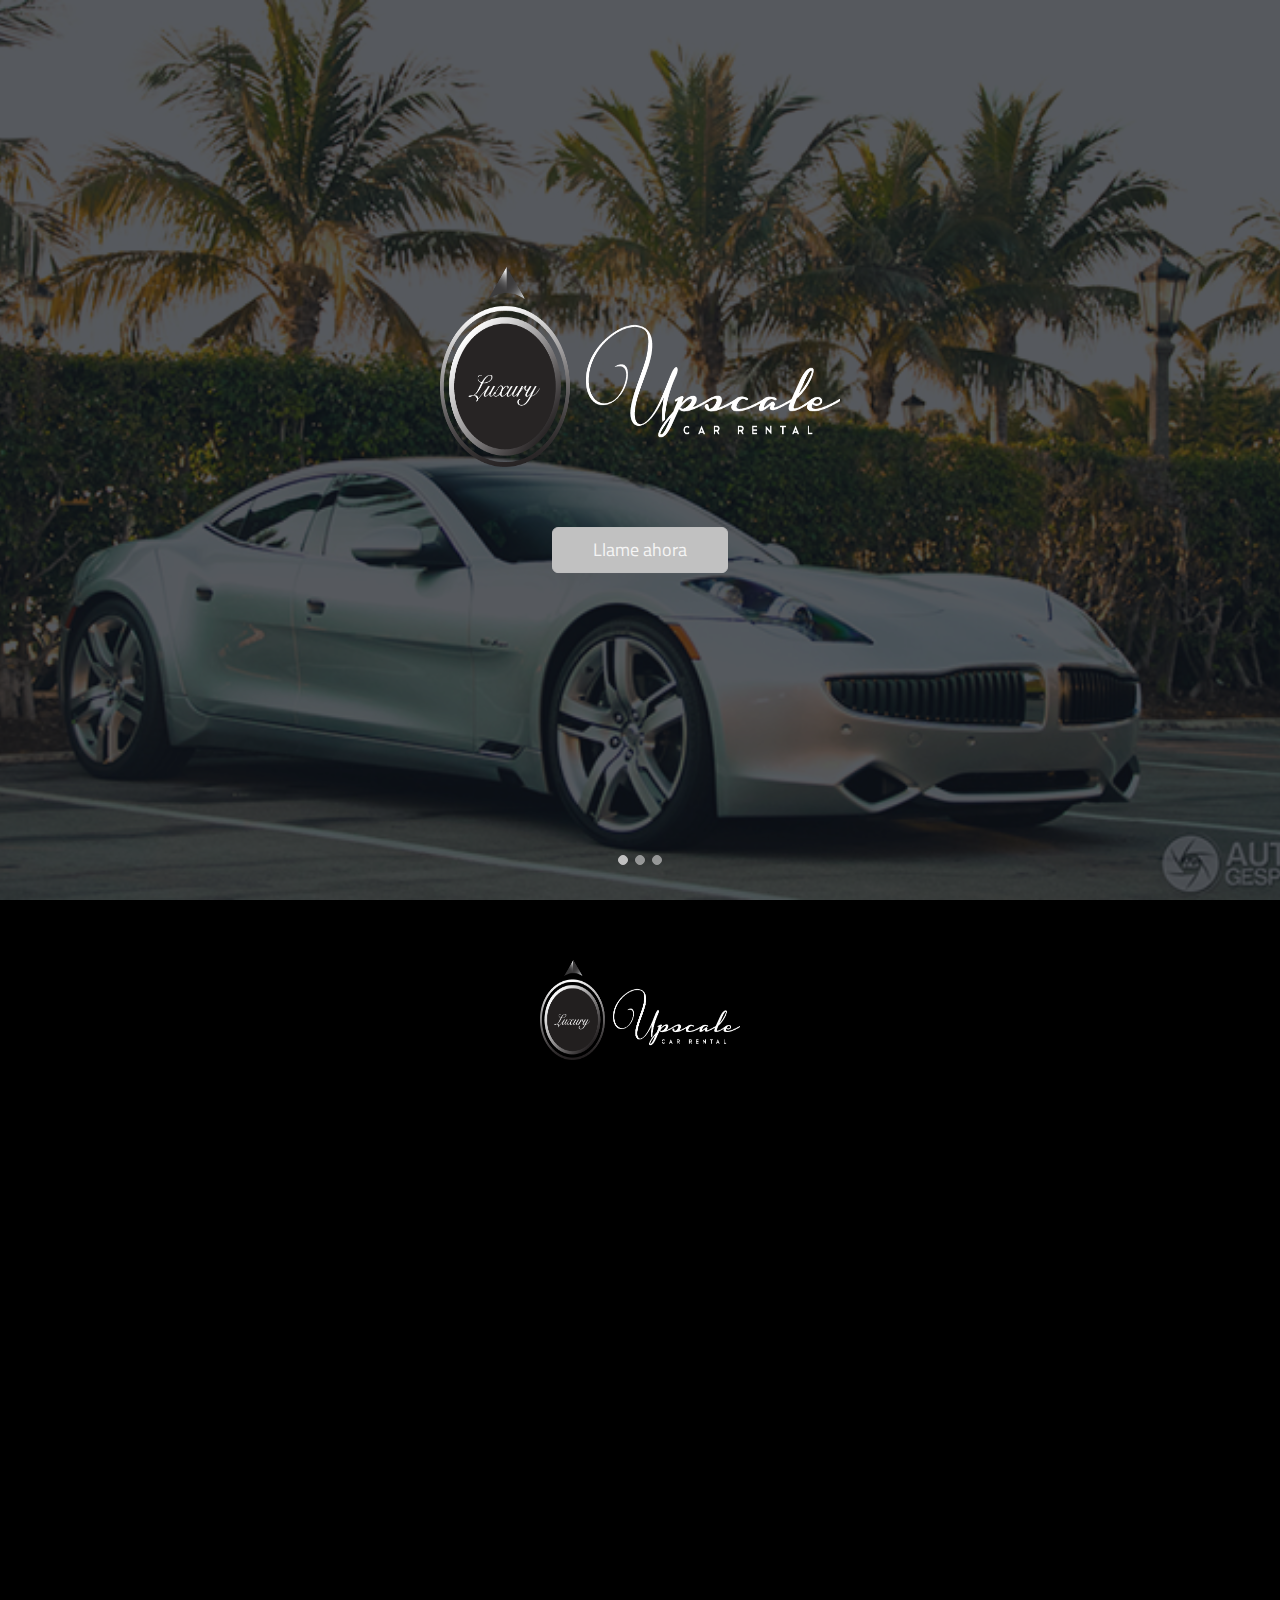
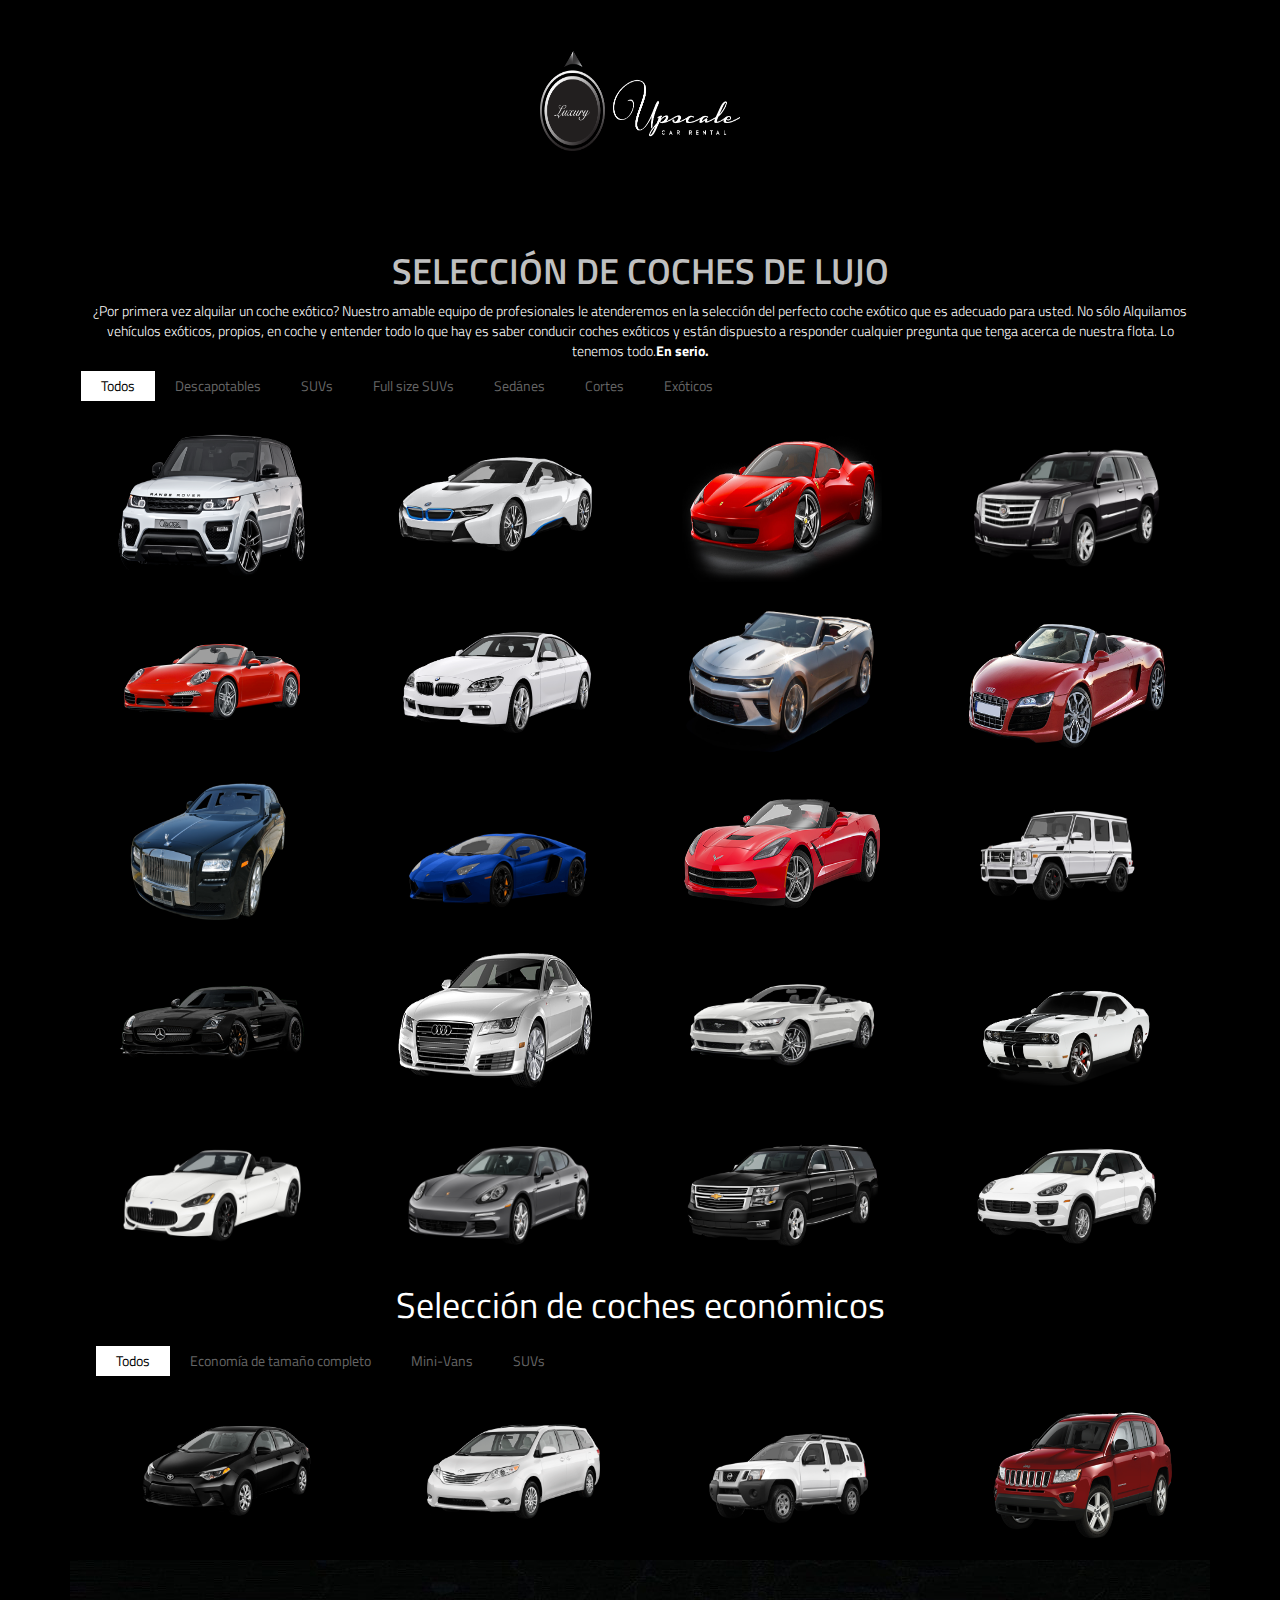
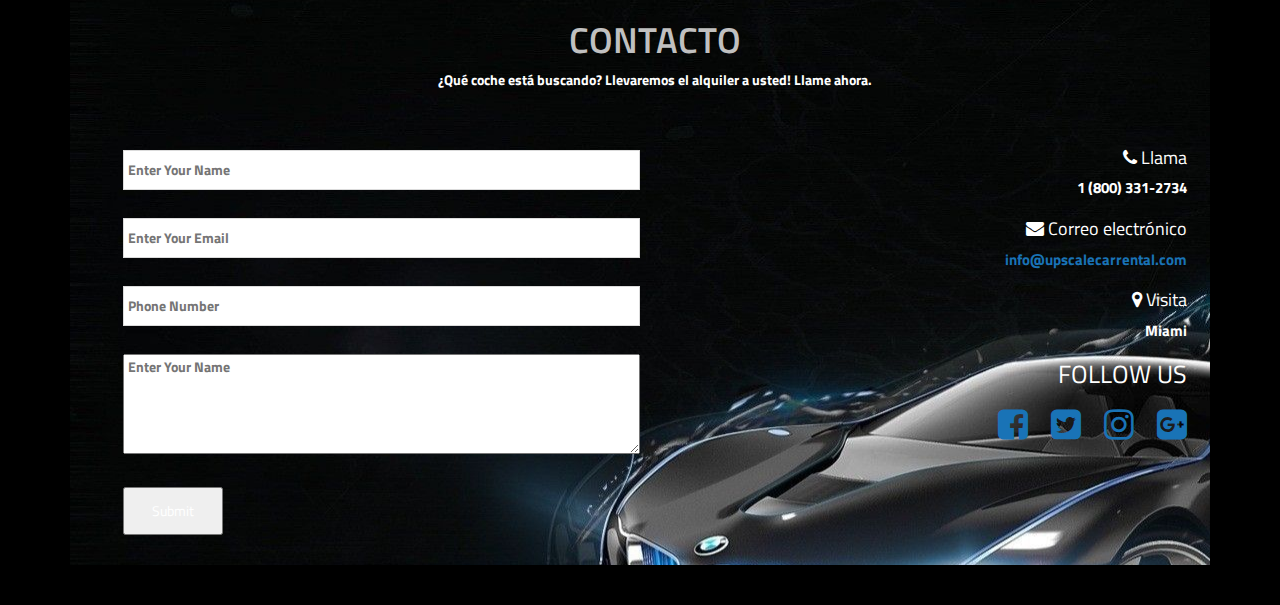
==== public/spanish.html @ 6867cf08 "push" ====
<!doctype html>
<html>
<head>
    <meta charset="utf-8">
    <meta http-equiv="X-UA-Compatible" content="IE=edge">
    <meta name="viewport" content="width=device-width, initial-scale=1">
    <title>Upscale Car Rental</title>

    <!--Google web fonts-->
    <link href='http://fonts.googleapis.com/css?family=Titillium+Web:400,300,300italic,400italic,600,700,600italic,200,200italic' rel='stylesheet' type='text/css'>    
    <link href='http://fonts.googleapis.com/css?family=Play:400,700' rel='stylesheet' type='text/css'>
    
    <!-- Bootstrap -->
    <link href="css/bootstrap.min.css" rel="stylesheet">

    <link rel="stylesheet" type="text/css" href="css/animate.css">

    <!-- font awesome-->
    <link href="http://maxcdn.bootstrapcdn.com/font-awesome/4.2.0/css/font-awesome.min.css" rel="stylesheet">
    <link rel="stylesheet" href="css/skillset.css">


    <link rel="stylesheet" type="text/css" href="css/owl.carousel.css"> 
    <link rel="stylesheet" type="text/css" href="css/owl.transitions.css">
    <link rel="stylesheet" type="text/css" href="css/owl.theme.css">

    <link rel="stylesheet" type="text/css" href="style.css">

    <!-- HTML5 shim and Respond.js for IE8 support of HTML5 elements and media queries -->
    <!-- WARNING: Respond.js doesn't work if you view the page via file:// -->
    <!--[if lt IE 9]>
      <script src="https://oss.maxcdn.com/html5shiv/3.7.2/html5shiv.min.js"></script>
      <script src="https://oss.maxcdn.com/respond/1.4.2/respond.min.js"></script>
    <![endif]-->
</head>

<body>
<!--preloader-->
    <div id="preloader">
      <div id="status">&nbsp;</div>
    </div> 

<header class="main_header">
  <div class="row">
    <div class="content"> <a class="logo" href="#"><img src="img/blk.jpg" width="100px" height="50px"></a>
      <div class="mobile-toggle"> <span></span> <span></span> <span></span></div>
      <nav>
        <ul class="main_menu">
          <li><a href=".hero">Home</a></li>
          <li><a href=".work_section">About</a></li>
          <li><a href=".blog_area">Carros Exóticos
 </a></li>
        <li><a href=".eco_area">Carros Económico</a></li>
          <li><a href=".contact_area">Contact</a></li>  

          <li><a href="index.html"><b><i>English</i></b></a></li>                    
        </ul>
      </nav>
    </div>
  </div>
  <!-- END row --> 
</header>

<div class="carousel fade-carousel slide" data-ride="carousel" data-interval="2000" id="bs-carousel">
  <!-- Overlay -->
  <div class="overlay"></div>

  <!-- Indicators -->
  <ol class="carousel-indicators">
    <li data-target="#bs-carousel" data-slide-to="0" class="active"></li>
    <li data-target="#bs-carousel" data-slide-to="1"></li>
    <li data-target="#bs-carousel" data-slide-to="2"></li>
  </ol>
  
  <!-- Wrapper for slides -->
  <div class="carousel-inner">
    <div class="item slides active">
      <div class="slide-1"></div>
      <div class="hero">
        <hgroup>
            <h1><img src="img/logo.png"height="200px" width="400px" alt=""> </h1>        
            <h3></h3>
        </hgroup>
        <div class="blog_area"><a href="tel:18003312734" class="scrollupto"><button class="btn btn-hero btn-lg" role="button">Llame ahora</button></a></div>
      </div>
    </div>
    <div class="item slides">
      <div class="slide-2"></div>
      <div class="hero">        
        <hgroup>
            <h1><img src="img/logo.png"height="200px" width="400px" alt=""></h1>
        </hgroup>       
        <button class="btn btn-hero btn-lg"  href="tel:18003312734"role="button">Llame ahora</button>
      </div>
    </div>
    <div class="item slides">
      <div class="slide-3"></div>
      <div class="hero">        
        <hgroup>
            <h1><img src="img/logo.png"height="200px" width="400px" alt=""></h1>        
            <h3></h3>
        </hgroup>
        <button class="btn btn-hero btn-lg" href="tel:18003312734"role="button">Llame ahora</button>
      </div>
    </div>
  </div> 
</div>
<div class="work_area">
  <div class="container">
    <div class="row">  
      <div class="work_section">
        <center><img src="img/logo.png" height="100px" width="200px" alt=""></center>
        <h1 class="wow bounceInLeft">Acerca de <span>Upscale Car Rental</span></h1>
          <div class="col-md-12 wow bounceInRight animated">
            <div class="bs-example">
              <ul class="nav nav-tabs">
                  <li class="active"><a data-toggle="tab" href="#sectionA"><i class="fa fa-car"></i></a></li>
                  <li><a data-toggle="tab" href="#sectionB"><i class="fa fa-money"></i></a></li>
              </ul>
              <div class="tab-content">
                  <div id="sectionA" class="tab-pane fade in active">
                      <h4><b>Upscale Car Rental es el destino de lujo y calidad.</h4></b><b> <p>Experiencia de las más impresionantes experiencias de conducción en Miami Beach, Fort Lauderdale & The Keys.
 <br><br>Estos son solo algunos de los coches exclusivos de último modelo de sueño que tenemos en nuestra flota, a la espera de que tome una vuelta. ¿Quieres impresionar a tus contactos de negocios con su exquisito gusto en los coches? O, tal vez tienes una boda u otro evento formal que le gustaría hacer una declaración al llegar. Llegan con prestigio. Se trata también de diversión para dar al cónyuge que tiene todo un aniversario inolvidable o birthdsay presentes. Todo lo que desee, tenemos la experiencia y el coche.
 <br><br>¿Si está buscando un alquiler de coches de lujo en Miami, Fort Lauderdale o incluso The Keys? Nos hay lugares así donde se puede alquilar un coche deportivo exótico o un vehículo de lujo.
 </p></b>
                  </div>
                  <div id="sectionB" class="tab-pane fade">
                      <h4><b>¿No tiene ganas de conducir a recoger tu alquiler de coches exóticos? No hay problema. Con mucho gusto entregamos el coche para usted!
 </b></h4>
                      <b><p>Como líderes en alquiler asequible exóticas del sur de Florida, nos enorgullecemos en el cuidado de nuestros clientes y brindando la mejor calidad exóticas Alquiler de coches y servicio que puedas imaginar. Con una impresionante flota de alquiler exótico Glamour, ofrecemos los precios más bajos garantizados en diario Alquiler de autos exóticos en el sur de la Florida
 </p>
                      <p>¿Por primera vez alquilar un coche exótico? Nuestro amable equipo de profesionales le atenderemos en la selección del perfecto coche exótico que es adecuado para usted. No sólo Alquilamos vehículos exóticos, propia, coche y entender todo lo que hay es saber conducir coches exóticos y están dispuesto a responder cualquier pregunta que tenga acerca de nuestra flota
 .<br><br>Para mantener nuestros precios como más bajo que cualquier otra agencia de coches de alquiler exóticos en Miami, no tenemos una sala de exposición o mucho mostrando nuestra flota. Más bien, que operan fuera de nuestra oficina corporativa de Miami Beach y guarde nuestros vehículos en varios lugares garaged en toda la zona. Este modo de funcionamiento nos permite reducir nuestros gastos operativos y así transmitir los ahorros a usted, el cliente.
 </p></b>
                  </div>
                  
                                                                  
              </div>
            </div>
          </div>
      </div>
    </div>  
  </div>    
</div><!-- work area end   -->
<div class="getit_area">
  <div class="container">
    <div class="row">
      <div class="getit_section">
        <h1><img src="img/logo.png" height="100px" width="200px" alt=""></h1>
      </div>  
    </div>
  </div>
</div><!--  getit area end -->
<!--<div class="skill_area">
  <div class="service_area">
  <div class="container">
    <div class="row">

      <div class="skill_section">
         <h2 class="wow bounceInLeft animated">Public <span>Relations</span></h2>
              

              <main>
              <h3 id="skills wow bounceInRight animated">What the media says about your brand or cause can make all the difference in behavior change. Through media advocacy, publicity and promotion, we champion progressive ideas and influence the national dialogue.</h3>

  <div class="container">

    <div class="row">
      <div class="service_section wow bounceInLeft animated">
          <div class="col-md-3">
            <div class="single_service">        
              <div class="ico"><i class="fa fa-mobile"></i></div>
              <h2>Media Relations</h2>
              <p>Storytelling, targeted messaging and placement, opposition management, crisis communications, and media scan and analysis.</p>
            </div>
          </div>

          <div class="col-md-3">
            <div class="single_service">        
              <div class="ico"><i class="fa fa-code"></i></div>          
              <h2>Media Training</h2>
              <p>Preparedness, message training and on-camera coaching</p>
            </div>
          </div>

          <div class="col-md-3">
            <div class="single_service">        
              <div class="ico"><i class="fa fa-paint-brush"></i></div>         
              <h2>Social Media</h2>
              <p>Influencer, surrogate and stakeholder engagement</p>
            </div>
          </div>

          <div class="col-md-3">
            <div class="single_service">        
              <div class="ico"><i class="fa fa-heart-o"></i></div>        
              <h2>Measurement</h2>
              <p>Social media analytics, earned media evaluation</p>
            </div>
          </div>

      </div>
    </div>
  </div>
</div>
</div>
</div>-->
</div><!-- service area end   -->





      



<div class="blog_area">
  <div class="container">
      <div class="portfolio_section">
          <div class="col-md-12 portfolio_top">
              <h1>Selección de coches de lujo
 </h1>
              <p>¿Por primera vez alquilar un coche exótico? Nuestro amable equipo de profesionales le atenderemos en la selección del perfecto coche exótico que es adecuado para usted. No sólo Alquilamos vehículos exóticos, propios, en coche y entender todo lo que hay es saber conducir coches exóticos y están dispuesto a responder cualquier pregunta que tenga acerca de nuestra flota. Lo tenemos todo.<b>En serio.
 </b></p>
          </div>  
      </div>

    <ul id="filters" class="clearfix">
      <li><span class="filter active" data-filter="conv suv fssuv sedan coupe ex">Todos</span></li>
      <li><span class="filter" data-filter="conv">Descapotables</span></li>
      <li><span class="filter" data-filter="suv">SUVs</span></li>
      <li><span class="filter" data-filter="fssuv">Full size SUVs</span></li>
      <li><span class="filter" data-filter="sedan">Sedánes
 </span></li>
      <li><span class="filter" data-filter="coupe">Cortes
 </span></li>

      <li><span class="filter" data-filter="ex">Exóticos
 </span></li>
    </ul>

    <div id="portfoliolist">
      
      <div class="portfolio suv" data-cat="suv">
        <div class="portfolio-wrapper">       
          <img src="img/rr.png" height="150px" width="200px" alt="" />
          <div class="label">
            <div class="label-text">
              <a class="text-title">Range Rover<br><br>$345/día $2,070/semana</a>
            </div>
            <div class="label-bg"></div>
          </div>
        </div>
      </div>        


      <div class="portfolio coupe ex" data-cat="coupe ex">
        <div class="portfolio-wrapper">     
          <img src="img/i8.png" height="150px" width="200px" alt="" />
          <div class="label">
            <div class="label-text">
              <a class="text-title">BMW i8<br><br>$974/día $5,844/semana</a>
              <span class="text-category"></span>
            </div>
            <div class="label-bg"></div>
          </div>
        </div>
      </div> 
      <div class="portfolio ex" data-cat="ex">
        <div class="portfolio-wrapper">     
          <img src="img/ferr.png" height="150px" width="200px" alt="" />
          <div class="label">
            <div class="label-text">
              <a class="text-title"> Ferrarri Italia 458<br><br>$1,400/día $8,400/semana</a>
              <span class="text-category"></span>
            </div>
            <div class="label-bg"></div>
          </div>
        </div>
      </div>  
      <div class="portfolio fssuv" data-cat="fssuv">
        <div class="portfolio-wrapper">     
          <img src="img/esv.png" height="150px" width="200px" alt="" />
          <div class="label">
            <div class="label-text">
              <a class="text-title">Escalade ESV<br><br>$325/día $1,950/semana</a>
            </div>
            <div class="label-bg"></div>
          </div>
        </div>
      </div>    
      
      <div class="portfolio conv" data-cat="conv">
        <div class="portfolio-wrapper">           
          <img src="img/pc.png" height="150px" width="200px" alt="" />
          <div class="label">
            <div class="label-text">
              <a class="text-title">Porsche Carrera<br><br>$480/día $2,880/semana</a>
            </div>
            <div class="label-bg"></div>
          </div>
        </div>
      </div>        
     
            
      <div class="portfolio sedan" data-cat="sedan">
        <div class="portfolio-wrapper">
          <img src="img/bm.png" height="150px" width="200px" alt="" />
          <div class="label">
            <div class="label-text">
              <a class="text-title">BMW Grand Coupe<br><br>$378/día $2,268/semana </a>
              <span class="text-category"></span>
            </div>
            <div class="label-bg"></div>
          </div>
        </div>
      </div>      
      
      <div class="portfolio conv" data-cat="conv">
        <div class="portfolio-wrapper">     
          <img src="img/cam.png" height="150px" width="200px" alt="" />
          <div class="label">
            <div class="label-text">
              <a class="text-title">Cheverolet Camaro<br><br>$186/día $1,116/semana</a>
              <span class="text-category"> </span>
            </div>
            <div class="label-bg"></div>
          </div>
        </div>
      </div>  
      <div class="portfolio ex conv" data-cat="ex conv">
        <div class="portfolio-wrapper">     
          <img src="img/r8.png" height="150px" width="200px" alt="" />
          <div class="label">
            <div class="label-text">
              <a class="text-title">Audi R8<br><br>$1,050/día $6,300/semana</a>
              <span class="text-category"> </span>
            </div>
            <div class="label-bg"></div>
          </div>
        </div>
      </div>   
         
      <div class="portfolio coupe ex" data-cat="coupe ex">
        <div class="portfolio-wrapper">     
          <img src="img/rollr.png" height="150px" width="200px" alt="" />
          <div class="label">
            <div class="label-text">
              <a class="text-title">Rolls Royce Wraith<br><br>$2,250/día $13,500/semana</a>
              <span class="text-category"> </span>
            </div>
            <div class="label-bg"></div>
          </div>
        </div>
      </div>
      <div class="portfolio ex" data-cat="ex">
        <div class="portfolio-wrapper">     
          <img src="img/lam.png" height="150px" width="200px" alt="" />
          <div class="label">
            <div class="label-text">
              <a class="text-title">Lamborghini Huracan<br><br>$1,895/día $11,370/semana</a>
              <span class="text-category"></span>
            </div>
            <div class="label-bg"></div>
          </div>
        </div>
      </div> 
       <div class="portfolio conv" data-cat="conv">
        <div class="portfolio-wrapper">     
          <img src="img/cc.png" height="150px" width="200px" alt="" />
          <div class="label">
            <div class="label-text">
              <a class="text-title">Cheverolet Corvette Stingray<br><br>$465/día $2,790/semana</a>
              <span class="text-category"></span>
            </div>
            <div class="label-bg"></div>
          </div>
        </div>
      </div> 
      
      <div class="portfolio suv" data-cat="suv">
        <div class="portfolio-wrapper">     
          <img src="img/gwagon.png" height="150px" width="200px" alt="" />
          <div class="label">
            <div class="label-text">
              <a class="text-title">Mercedes G63 AMG<br><br>$614/día $3,684/semana</a>
              <span class="text-category"></span>
            </div>
            <div class="label-bg"></div>
          </div>
        </div>
      </div>                                  

      <div class="portfolio ex" data-cat="ex">
        <div class="portfolio-wrapper">     
          <img src="img/sls.png" height="150px" width="200px" alt="" />
          <div class="label">
            <div class="label-text">
              <a class="text-title">Mercedes SLS AMG<br><br>Llame para precios y detalles
 </a>
              <span class="text-category"></span>
            </div>
            <div class="label-bg"></div>
          </div>
        </div>
      </div>  

      <div class="portfolio sedan" data-cat="sedan">
        <div class="portfolio-wrapper">     
          <img src="img/a7.png" height="150px" width="200px" alt="" />
          <div class="label">
            <div class="label-text">
              <a class="text-title">Audi A7<br><br>Llame para precios y detalles
 </a>
            </div>
            <div class="label-bg"></div>
          </div>
        </div>
      </div>  

     
     
      
      <div class="portfolio coupe conv" data-cat="coupe conv">
        <div class="portfolio-wrapper">     
          <img src="img/mus.png" height="150px" width="200px" alt="" />
          <div class="label">
            <div class="label-text">
              <a class="text-title">Ford Mustang GT<br><br>Llame para precios y detalles
 </a>
              <span class="text-category"></span>
            </div>
            <div class="label-bg"></div>
          </div>
        </div>
      </div>                                                                              
      
                                
             

      <div class="portfolio coupe" data-cat="coupe">
        <div class="portfolio-wrapper">     
          <img src="img/dc.png" height="150px" width="200px" alt="" />
          <div class="label">
            <div class="label-text">
              <a class="text-title">Dodge Challenger SRT8<br><br>Llame para precios y detalles
 </a>
              <span class="text-category"></span>
            </div>
            <div class="label-bg"></div>
          </div>
        </div>
      </div>                                  

      <div class="portfolio conv coupe" data-cat="conv coupe">
        <div class="portfolio-wrapper">     
          <img src="img/mg.png" height="150px" width="200px" alt="" />
          <div class="label">
            <div class="label-text">
              <a class="text-title">Maserati Gran Turismo Sport<br><br>Llame para precios y detalles
 </a>
              <span class="text-category"></span>
            </div>
            <div class="label-bg"></div>
          </div>
        </div>
      </div>  

      <div class="portfolio sedan" data-cat="sedan">
        <div class="portfolio-wrapper">     
          <img src="img/pp.png" height="150px" width="200px" alt="" />
          <div class="label">
            <div class="label-text">
              <a class="text-title">Porsche Panamera<br><br>Llame para precios y detalles
 </a>
            </div>
            <div class="label-bg"></div>
          </div>
        </div>
      </div>  

     
     
      
      <div class="portfolio fssuv" data-cat="fssuv">
        <div class="portfolio-wrapper">     
          <img src="img/cs.png" height="150px" width="200px" alt="" />
          <div class="label">
            <div class="label-text">
              <a class="text-title">Cheverolet Suburban<br><br>$175/día $1,050/semana </a>
              <span class="text-category"></span>
            </div>
            <div class="label-bg"></div>
          </div>
        </div>
      </div>                                                                              
      
                                
             

      <div class="portfolio suv" data-cat="suv">
        <div class="portfolio-wrapper">     
          <img src="img/cay.png" height="150px" width="200px" alt="" />
          <div class="label">
            <div class="label-text">
              <a class="text-title">Porsche Cayenne<br><br>$350/día $2,100/semana</a>
              <span class="text-category"></span>
            </div>
            <div class="label-bg"></div>
          </div>
        </div>
      </div>  
        <h1>Selección de coches económicos</h1>
                             
                            
      
             
                    
     

<div class="eco_area">
  <div class="container">
      <div class="portfolio_section">
          <div class="col-md-12 portfolio_top">
             
          </div>  
      </div>

    <ul id="filters" class="clearfix">
      <li><span class="filter active" data-filter="eco mini suvss">Todos</span></li>
      <li><span class="filter" data-filter="eco">Economía de tamaño completo
 </span></li>
      <li><span class="filter" data-filter="mini">Mini-Vans</span></li>
      <li><span class="filter" data-filter="suvss">SUVs</span></li>

    </ul>

    <div id="portfoliolist">
      
      <div class="portfolio eco" data-cat="eco">
        <div class="portfolio-wrapper">       
          <img src="img/tc.png" height="150px" width="200px" alt="" />
          <div class="label">
            <div class="label-text">
              <a class="text-title">Toyota Corolla<br><br>$55/día $330/semana</a>
            </div>
            <div class="label-bg"></div>
          </div>
        </div>
      </div>        


      <div class="portfolio mini" data-cat="mini">
        <div class="portfolio-wrapper">     
          <img src="img/ts.png" height="150px" width="200px" alt="" />
          <div class="label">
            <div class="label-text">
              <a class="text-title">Toyota Sienna<br><br>$105/día $630/semana</a>
              <span class="text-category"></span>
            </div>
            <div class="label-bg"></div>
          </div>
        </div>
      </div> 
      <div class="portfolio suvss" data-cat="suvss">
        <div class="portfolio-wrapper">     
          <img src="img/nx.png" height="150px" width="200px" alt="" />
          <div class="label">
            <div class="label-text">
              <a class="text-title"> Nissan Xterra<br><br>$90/día $540/semana</a>
              <span class="text-category"></span>
            </div>
            <div class="label-bg"></div>
          </div>
        </div>
      </div>  
      <div class="portfolio suvss" data-cat="suvss">
        <div class="portfolio-wrapper">     
          <img src="img/jc.png" height="150px" width="200px" alt="" />
          <div class="label">
            <div class="label-text">
              <a class="text-title">Jeep Compass<br><br>$90/día $540/semana</a>
            </div>
            <div class="label-bg"></div>
          </div>
        </div>
      </div>    
      
        
         
      
        
                             
                            
      
             
                    
      
    </div>
    
  </div>
</div><!-- portfolio area end   -->









<div class="contact_area">

  <div class="container">
    <div class="row">
      <div class="contact_section">
          <h1>Contacto
 </h1>
          <p><b>¿Qué coche está buscando? Llevaremos el alquiler a usted! Llame ahora.</b></p>

                    <div class="col-md-6">
                        <div class="contact_form">
                        <fieldset id="contact_form">
                            <div id="result"></div>
                                <label for="name">
                                <input type="text" name="name" id="name" placeholder="Enter Your Name" />
                                </label>
                                
                                <label for="email">
                                <input type="email" name="email" id="email" placeholder="Enter Your Email" />
                                </label>
                                
                                <label for="phone">
                                <input type="text" name="phone" id="phone" placeholder="Phone Number" />
                                </label>
                                
                                <label for="message">
                                <textarea name="message" id="message" placeholder="Enter Your Name"></textarea>
                                </label>
                                <button class="submit_btn" id="submit_btn">Submit</button>
                                </label>
                        </fieldset>                           
                        </div>
                    </div>
                    <div class="col-md-6">
                        <div class="contact_text">
                            
                            <ul class="contact_info">
                              <h4><i class="fa fa-phone"></i> Llama</h4>
                    <p><a href="tel:18003312734"></a><b>1 (800) 331-2734</b></p>
                                <li><h4><i class="fa fa-envelope"></i> Correo electrónico
 </h4>
                    <p><a href="mailto:info@upscalecarrental.com"><b>info@upscalecarrental.com</b></a>
                    </p></li>
                                <li><h4><i class="fa fa-map-marker"></i> Visita
 </h4>

                    <p><b>Miami<br></p></li>
                                <li></li>
                            </ul>
                            <h3>follow us</h3>
                            <ul class="contact_social">
                                <a href="https://www.facebook.com//"><li><i class="fb fa fa-facebook-square"></i></li></a>
                                <a href="https://twitter.com/"><li><i class="tw fa fa-twitter-square"></i></li></a>
                                <a href="https://www.instagram.com/"><li><i class="rss fa fa-instagram"></i></li></a>
                                <a href="#"><li><i class="gp fa fa-google-plus-square"></i></li></a>
                            </ul>                            
                        </div>
                    </div>
      </div>
    </div>
  </div>
</div><!-- contact area end   -->
 


    <!-- jQuery (necessary for Bootstrap's JavaScript plugins) -->
    <script src="https://ajax.googleapis.com/ajax/libs/jquery/1.11.1/jquery.min.js"></script>
    <!-- Include all compiled plugins (below), or include individual files as needed -->
    <script src="js/bootstrap.min.js"></script>
    
    <script src="js/wow.js"></script>

    <script src="js/jquery.nicescroll.js"></script>
    
    <script type="text/javascript" src="js/jquery.easing.min.js"></script>  
    <script type="text/javascript" src="js/jquery.mixitup.min.js"></script>
    <script src="js/imagesloaded.pkgd.min.js"></script>

   <script src="js/skillset.js"></script>

   <script src="js/owl.carousel.js"></script> 


   <script src="js/scrollupto.js"></script>
   <script type="text/javascript" src="js/main.js"></script>
</body>
</html>
---- public/css/skillset.css ----
*, *:before, *:after {
-moz-box-sizing: border-box;
-webkit-box-sizing: border-box;
box-sizing: border-box;
}

[class^="icon-"]:before, [class*=" icon-"]:before {
font-family: "fontello";
font-style: normal;
font-weight: normal;
speak: none;
display: inline-block;
text-decoration: inherit;
/* For safety - reset parent styles, that can break glyph codes*/
font-variant: normal;
text-transform: none;
}


/*MAIN*/

.skillset-list {
display: table;
width: 100%;
padding: 0px;
margin: 0px;
}
.skillset-list li {
position: relative;
float: left;
clear: right;
width: 100%;
list-style: none;
text-align: left;
font-size: 1em;
font-weight: 300;
color: #666666;
}
.skillset-list li .bar {
display: table;
float: left;
width: 100%;
height: 10px;
margin: 10px 0px 10px 0px;
background-color: #f5f5f5;
}
 @-webkit-keyframes create-full {
 0% {
 opacity: 0.4;
 z-index: 100;
 -ms-transform: scale(0.6); /* IE 9 */
 -webkit-transform: scale(0.6); /* Chrome, Safari, Opera */
 transform: scale(0.6);
}
 50% {
 opacity: 0.8;
 z-index: 150;
 -ms-transform: scale(1.5); /* IE 9 */
 -webkit-transform: scale(1.5); /* Chrome, Safari, Opera */
 transform: scale(1.5);
}
 100% {
 opacity: 1;
 z-index: 200;
 -ms-transform: scale(1.0); /* IE 9 */
 -webkit-transform: scale(1.0); /* Chrome, Safari, Opera */
 transform: scale(1.0);
}
}
 @keyframes create-full {
 0% {
 opacity: 0.4;
 z-index: 100;
 -ms-transform: scale(0.6); /* IE 9 */
 -webkit-transform: scale(0.6); /* Chrome, Safari, Opera */
 transform: scale(0.6);
}
 50% {
 opacity: 0.8;
 z-index: 150;
 -ms-transform: scale(1.5); /* IE 9 */
 -webkit-transform: scale(1.5); /* Chrome, Safari, Opera */
 transform: scale(1.5);
}
 100% {
 opacity: 1;
 z-index: 200;
 -ms-transform: scale(1.0); /* IE 9 */
 -webkit-transform: scale(1.0); /* Chrome, Safari, Opera */
 transform: scale(1.0);
}
}
.skillset-list li .bar .full {
position: relative;
z-index: 100;
float: left;
height: 10px;
background-color: #f32b1a;
border-right: 1px solid #FBE0DE;
-webkit-animation: create-full 0.5s 1;
-moz-animation: create-full 0.5s 1;
-o-animation: create-full 0.5s 1;
animation: create-full 0.5s 1;
}
 @-webkit-keyframes create-empty {
 0% {
 opacity: 0.4;
}
 50% {
 opacity: 0.8;
}
 100% {
 opacity: 1;
}
}
 @keyframes create-empty {
 0% {
 opacity: 0.4;
}
 50% {
 opacity: 0.8;
}
 100% {
 opacity: 1;
}
}
.skillset-list li .bar .empty {
float: left;
height: 10px;
background-color: #f0f0f0;
border-right: 1px solid #e0e0e0;
-webkit-animation: create-bar 0.5s 1;
-moz-animation: create-bar 0.5s 1;
-o-animation: create-bar 0.5s 1;
animation: create-bar 0.5s 1;
}
.skillset-list li #list-info {
position: absolute;
bottom: 90px;
right: 0px;
z-index: 100;
opacity: 0;
width: 200px;
padding: 8px;
background-color: #333333;
border: 1px solid rgba(255,255,255,0.9);
-webkit-transition: opacity 0.2s ease-out, bottom 0.2s ease-out;
-moz-transition: opacity 0.2s ease-out, bottom 0.2s ease-out;
-o-transition: opacity 0.2s ease-out, bottom 0.2s ease-out;
transition: opacity 0.2s ease-out, bottom 0.2s ease-out;
}
.skillset-list li #list-info p {
color: #ffffff;
font-weight: 400;
font-size: 0.9em;
}
---- public/style.css ----
* { box-sizing: border-box; }

body {
  padding: 0;
  margin: 0;
  text-align: center;
  font-family: 'Titillium Web', Helvetica, Arial, sans-serif;  
}


h1,h2,h3,h4,h5{
  color: #fff;
}

a { text-decoration: none; }
a:hover{
  text-decoration: none;
  -webkit-transition: all .5s ease-in-out;
  -moz-transition: all .5s ease-in-out;
  -o-transition: all .5s ease-in-out;
  -ms-transition: all .5s ease-in-out;
  transition: all .5s ease-in-out;
}


/*============== Preloader ==============*/

/* Preloader */
#preloader {
  position: fixed;
  top:0;
  left:0;
  right:0;
  bottom:0;
  background-color:#fff; /* change if the mask should have another color then white */
  z-index:99; /* makes sure it stays on top */
}

#status {
  width:200px;
  height:200px;
  position:absolute;
  left:50%; /* centers the loading animation horizontally one the screen */
  top:50%; /* centers the loading animation vertically one the screen */
  background-image:url(img/preloader.gif); /* path to your loading animation */
  background-repeat:no-repeat;
  background-position:center;
  margin:-100px 0 0 -100px; /* is width and height divided by two */
}


/*============== Scroll up to  ==============*/

#toTop {
  display:none;
  text-decoration:none;
  position:fixed;
  bottom:10px;
  right:10px;
  overflow:hidden;
  width:51px;
  height:51px;
  border:none;
  text-indent:100%;
  background:url(img/ui.totop.png) no-repeat left top;
}

#toTopHover {
  background:url(img/ui.totop.png) no-repeat left -51px;
  width:51px;
  height:51px;
  display:block;
  overflow:hidden;
  float:left;
  opacity: 0;
  -moz-opacity: 0;
  filter:alpha(opacity=0);
}

#toTop:active, #toTop:focus {
  outline:none;
}






/*============== Scroll up to  ==============*/

.row {
  width: 100%;
  margin: 0 auto;
  position: relative;
  padding: 0 2%;
}

.content {
  max-width: 940px;
  width: 100%;
  margin: 0 auto;
  padding: 50px 2% 50px;
}

.main_header .row .content { padding: 0; }


.dark { 
  background: #333; 
}



/*
Fade content bs-carousel with hero headers
Code snippet by maridlcrmn (Follow me on Twitter @maridlcrmn) for Bootsnipp.com
Image credits: unsplash.com
*/

/********************************/
/*       Fade Bs-carousel       */
/********************************/
.fade-carousel {
    position: relative;
    height: 100vh;
}
.fade-carousel .carousel-inner .item {
    height: 100vh;
}
.fade-carousel .carousel-indicators > li {
    margin: 0 2px;
    background-color: #C0C0C0;
    border-color: #C0C0C0;
    opacity: .7;
}
.fade-carousel .carousel-indicators > li.active {
  width: 10px;
  height: 10px;
  opacity: 1;
}

/********************************/
/*          Hero Headers        */
/********************************/
.hero {
    color: #fff;
    position: absolute;
    top: 50%;
    left: 50%;
    z-index: 3;
    color: #fff;
    text-align: center;
    text-transform: uppercase;
    text-shadow: 1px 1px 0 rgba(0,0,0,.75);
      -webkit-transform: translate3d(-50%,-50%,0);
         -moz-transform: translate3d(-50%,-50%,0);
          -ms-transform: translate3d(-50%,-50%,0);
           -o-transform: translate3d(-50%,-50%,0);
              transform: translate3d(-50%,-50%,0);
}
.hero h1 {
    color: #fff;
    font-size: 6em;    
    font-weight: bold;
    margin: 0;
    padding: 0;
}

.hero h1 span{
  color: #C0C0C0;
}

.hero h3{
    color: #fff;
}

.fade-carousel .carousel-inner .item .hero {
    opacity: 0;
    -webkit-transition: 2s all ease-in-out .1s;
       -moz-transition: 2s all ease-in-out .1s; 
        -ms-transition: 2s all ease-in-out .1s; 
         -o-transition: 2s all ease-in-out .1s; 
            transition: 2s all ease-in-out .1s; 
}
.fade-carousel .carousel-inner .item.active .hero {
    opacity: 1;
    -webkit-transition: 2s all ease-in-out .1s;
       -moz-transition: 2s all ease-in-out .1s; 
        -ms-transition: 2s all ease-in-out .1s; 
         -o-transition: 2s all ease-in-out .1s; 
            transition: 2s all ease-in-out .1s;    
}

/********************************/
/*            Overlay           */
/********************************/
.overlay {
    position: absolute;
    width: 100%;
    height: 100%;
    z-index: 2;
    background-color: #080d15;
    opacity: .7;
}

/********************************/
/*          Custom Buttons      */
/********************************/
.btn.btn-lg {padding: 10px 40px;}
.btn.btn-hero,
.btn.btn-hero:hover,
.btn.btn-hero:focus {
    color: #f5f5f5;
    background-color: #C0C0C0;
    border-color: #C0C0C0;
    outline: none;
    margin: 20px auto;
}

/********************************/
/*       Slides backgrounds     */
/********************************/
.fade-carousel .slides .slide-1, 
.fade-carousel .slides .slide-2,
.fade-carousel .slides .slide-3 {
  height: 100vh;
  background-size: cover;
  background-position: center center;
  background-repeat: no-repeat;
}
.fade-carousel .slides .slide-1 {
  background-image: url(img/cover.jpg); 
}
.fade-carousel .slides .slide-2 {
  background-image: url(img/cover2.jpg);
}
.fade-carousel .slides .slide-3 {
  background-image: url(img/tinst.jpg);
}

/********************************/
/*          Media Queries       */
/********************************/
@media screen and (min-width: 980px){
    .hero { width: 980px; }    
}
@media screen and (max-width: 640px){
    .hero h1 { font-size: 4em; }    
}
.main_header {
  position: fixed;
  top: 0px;
  max-height: 70px;
  z-index: 999;
  width: 100%;
  background: none;
  overflow: hidden;
  -webkit-transition: all 0.3s;
  transition: all 0.3s;
  opacity: 0;
  top: -100px;
  padding-bottom: 6px;
}


@media only screen and (min-width : 320px) {
        
}

/* Extra Small Devices, Phones */ 
@media only screen and (min-width : 480px) {

}


@media only screen and (max-width : 600px) {
  .cd-headline b{

 
  }
}





.open-nav { max-height: 400px !important; }

.open-nav .mobile-toggle {
  transform: rotate(-90deg);
  -webkit-transform: rotate(-90deg);
}

.sticky {
  background-color: #000;
  opacity: 1;
  top: 0px;
  border-bottom: 1px solid white;
}

.logo {
  padding-top: 17px;    
  width: 50px;
  font-size: 25px;
  color: #C0C0C0;
  text-transform: uppercase;
  float: left;
  display: block;
  margin-top: 0;
  line-height: 1;
  margin-bottom: 10px;
}

.main_menu li a:focus{
  outline: none;
}


.main_menu li a:active{
  text-decoration: none;
}

@media only screen and (max-width: 766px) {

.logo{
  padding-top: 0;
}

.main_header { padding-top: 25px; }

}



@media only screen and (max-width: 766px) {

.logo { float: none; }
}

nav {
  float: right;
  width: 60%;
}
@media only screen and (max-width: 766px) {

nav { width: 100%; }
}

nav ul {
  list-style: none;
  overflow: hidden;
  text-align: right;
  float: right;
}
@media only screen and (max-width: 766px) {

nav ul {
  padding-top: 10px;
  margin-bottom: 22px;
  float: left;
  text-align: center;
  width: 100%;
}
}

nav ul li {
  display: inline-block;
  margin-left: 11px;
  line-height: 1.5;
}

@media only screen and (max-width: 766px) {



nav ul li {
  width: 100%;
  padding: 7px 0;
  margin: 0;
}
}

nav ul a {
  color: #888888;
  text-transform: uppercase;
  font-size: 12px;
}

.mobile-toggle {
  display: none;
  cursor: pointer;
  font-size: 20px;
  position: absolute;
  right: 22px;
  top: 0;
  width: 30px;
  -webkit-transition: all 200ms ease-in;
  -moz-transition: all 200ms ease-in;
  transition: all 200ms ease-in;
}
@media only screen and (max-width: 766px) {

.mobile-toggle { display: block; }
}




.mobile-toggle span {
  width: 30px;
  height: 4px;
  margin-bottom: 6px;
  border-radius: 1000px;
  background: #8f8f8f;
  display: block;
}

.mouse {
  display: block;
  margin: 0 auto;
  width: 26px;
  height: 46px;
  border-radius: 13px;
  border: 2px solid #ffffff;
  position: absolute;
  position: absolute;
  left: 51%;
  margin-left: -26px;
}

.mouse span {
  display: block;
  margin: 6px auto;
  width: 2px;
  height: 2px;
  border-radius: 4px;
  background: #ffffff;
  border: 1px solid transparent;
  -webkit-animation-duration: 1s;
  animation-duration: 1s;
  -webkit-animation-fill-mode: both;
  animation-fill-mode: both;
  -webkit-animation-iteration-count: infinite;
  animation-iteration-count: infinite;
  -webkit-animation-name: scroll;
  animation-name: scroll;
}
 @-webkit-keyframes 
scroll {  0% {
 opacity: 1;
 -webkit-transform: translateY(0);
 transform: translateY(0);
}
 100% {
 opacity: 0;
 -webkit-transform: translateY(20px);
 transform: translateY(20px);
}
}
@keyframes 
scroll {  0% {
 opacity: 1;
 -webkit-transform: translateY(0);
 -ms-transform: translateY(0);
 transform: translateY(0);
}
 100% {
 opacity: 0;
 -webkit-transform: translateY(20px);
 -ms-transform: translateY(20px);
 transform: translateY(20px);
}
}


/*============== Service style ==============*/

.single_service{  
  margin-top: 100px;
  margin-bottom: 100px;
}
.single_service i{
  position: relative;
  overflow: hidden;
}

.single_service .ico{
  margin: 0 auto;
  -webkit-transform: rotate(45deg);
  -moz-transform: rotate(45deg);
  -ms-transform: rotate(45deg);
  -o-transform: rotate(45deg);
  transform: rotate(45deg);
  font-size: 30px;
  color: #f32b1a;
  line-height: 76px;
  background: rgba(195, 185, 185, 0.21);
  width: 80px;
  height: 80px;
  text-align: center;
  border: solid 4px #fff;
  outline: 1px solid #dddddd;
  }

  .single_service:hover .ico{
  color:#F3F1F1;
  background: #f32b1a;  
  cursor:pointer;
  -webkit-transition:  ease-out .5s;
  -moz-transition:  ease-out .5s;
  -o-transition:  ease-out .5s;
  transition: ease-out .5s;  
  }

  .single_service .ico:hover{
  color:#F3F1F1;
  background: #f32b1a;  
  cursor:pointer;
  -webkit-transition:  ease-out .5s;
  -moz-transition:  ease-out .5s;
  -o-transition:  ease-out .5s;
  transition: ease-out .5s;  
  }


.single_service .ico i{
  -webkit-transform: rotate(-45deg);
  -moz-transform: rotate(-45deg);
  -ms-transform: rotate(-45deg);
  -o-transform: rotate(-45deg);
  transform: rotate(-45deg);
}

/* ===========work style===========*/

.work_area{
    background-color: #000;
}


.work_section{
    margin-top: 60px;
    margin-bottom: 60px;
}

.work_section h1{
  text-transform: uppercase;
  font-weight: 600;
}

.work_section h1 span{
  color: #C0C0C0;
}

.bs-example{
  margin-top: 30px;
  margin-bottom: 65px;
}

.bs-example .nav-tabs i{
  font-size: 50px;
  width: 80px;
  text-align: center;
}

@media only screen and (min-width : 765px) {

.bs-example .nav-tabs i{
  width: 57px;

 } 

}


@media (max-width: 764px){ 

.bs-example .nav-tabs i{
  font-size: 34px;
  width: 56px;
}

}

@media (max-width: 750px){ 

.bs-example .nav-tabs i{
  font-size: 20px;
  width: 15px;
}

}


.nav-tabs{
  border-bottom: none;
}


.tab-pane{
  border: 1px solid #ddd;
  padding: 42px;
  background-color:#000; 
}


/* ===========getit style===========*/


.getit_area{
  background: #000;
}

.getit_area h1{
    color: #ffffff;
}

.getit_section{
    margin-top: 40px;
  margin-bottom: 40px;
}





/* ===========Portfolio style===========*/

.portfolio_area{
  margin-top: 40px;
  margin-bottom: 40px;
}

.portfolio_section{

}

.portfolio_section h1{
  color: #C0C0C0;
  text-transform: uppercase;
  font-weight: 600;
}

.portfolio_top{

}

.portfolio{

}



#info {
  -webkit-border-radius:5px;
  -moz-border-radius:5px;
  border-radius:5px;        
  background:#fcf8e3;
  border:1px solid  #fbeed5;
  width:95%;
  max-width:900px;
  margin:0 auto 40px auto;
  font-family:arial;
  font-size:12px;
  -webkit-box-sizing: border-box;
  -moz-box-sizing: border-box;
  -o-box-sizing: border-box;
}

  #info .info-wrapper {
    padding:10px;
  -webkit-box-sizing: border-box;
  -moz-box-sizing: border-box;
  -o-box-sizing: border-box;

  }
  
  #info a {
    color:#c09853;
    text-decoration:none;
  }
  
  #info p {
    margin:5px 0 0 0;
  }


#filters {
  margin:1%;
  padding:0;
  list-style:none;
}

  #filters li {
    float:left;
  }
  
  #filters li span {
    display: block;
    padding:5px 20px;   
    text-decoration:none;
    color:#666;
    cursor: pointer;
  }
  
  #filters li span.active {
    background: #fff;
    color:#000;
  }
 

 
#portfoliolist .portfolio {
  -webkit-box-sizing: border-box;
  -moz-box-sizing: border-box;
  -o-box-sizing: border-box;
  width:23%;
  margin:1%;
  display:none;
  float:left;
  overflow:hidden;
}

  .portfolio-wrapper {
    overflow:hidden;
    position: relative !important;
    background: #000;
    cursor:pointer;
  }

  .portfolio img {
    max-width:100%;
    position: relative;
  }
  
  .portfolio .label {
    position: absolute;
    width: 100%;
    height:40px;
    bottom:-40px;
  }

    .portfolio .label-bg {
      background: #fff;
      width: 100%;
      height:100%;
      position: absolute;
      top:0;
      left:0;
    }
  
    .portfolio .label-text {
      color:#fff;
      position: relative;
      z-index:500;
      padding:5px 8px;
    }
      
      .portfolio .text-category {
        display:block;
        font-size:9px;
      }
  
  
  



/* #Tablet (Portrait) */
@media only screen and (min-width: 768px) and (max-width: 959px) {
  .container {
    width: 768px; 
  }
}


/*  #Mobile (Portrait) - Note: Design for a width of 320px */
@media only screen and (max-width: 767px) {
  .container { 
    width: 95%; 
  }
  
  #portfoliolist .portfolio {
    width:48%;
    margin:1%;
  }   

  #ads {
    display:none;
  }
  
}


/* #Mobile (Landscape) - Note: Design for a width of 480px */
@media only screen and (min-width: 480px) and (max-width: 767px) {
  .container {
    width: 70%;
  }
  
  #ads {
    display:none;
  }
  
}



/*============== Skill style ==============*/

.skill_area{
  background-color: #000;
}


.skill_section{
  display: inline-block;
  margin-top: 80px;
  margin-bottom: 60px;
  }

.skill_section h2{
  text-transform: uppercase;
}

.skill_section h2 span{
  color: #C0C0C0;
}

.progress .progress-bar.six-sec-ease-in-out {
    -webkit-transition: width 6s ease-in-out;
    -moz-transition: width 6s ease-in-out;
    -ms-transition: width 6s ease-in-out;
    -o-transition: width 6s ease-in-out;
    transition: width 6s ease-in-out;
}

.skill_text{
  text-align: left;
}

/*============== Blog style ==============*/

.blog_area{
  margin-top: 40px;
  margin-bottom: 40px;
}

.blog_section{

}

.blog_section h1{
  text-transform: uppercase;
  font-weight: 600;
}

.blog_section h1 span{
  color: #C0C0C0;
}

.single_blog {
  margin-top: 30px;
}

.single_blog a{
  text-decoration: none;
}


.single_blog a:hover{
color: #282a2e;
}


.dates{

}

.expect{

}

.slider-content {
  position: relative;
  overflow: hidden;
  border-right: 1px solid transparent;
  -webkit-transition: all .5s ease-in-out;
  -moz-transition: all .5s ease-in-out;
  -o-transition: all .5s ease-in-out;
  -ms-transition: all .5s ease-in-out;
  transition: all .5s ease-in-out;
}

.slider-content img {
  -webkit-transition: all .5s ease-in-out;
  -moz-transition: all .5s ease-in-out;
  -o-transition: all .5s ease-in-out;
  -ms-transition: all .5s ease-in-out;
  transition: all .5s ease-in-out;
  overflow: hidden;
  width: 100%;
}

.slider-text {
  height: 100%;
  padding: 40px 40px 25px 40px;
  background: #F5F6FA;
  color: #7a8188;
  -webkit-transition: all .5s ease-in-out;
  -moz-transition: all .5s ease-in-out;
  -o-transition: all .5s ease-in-out;
  -ms-transition: all .5s ease-in-out;
  transition: all .5s ease-in-out;
}


.slider-content:hover .slider-text {
  background:#C0C0C0;
}

.slider-content:hover  .slider-text p{
  color: #fff;
  -webkit-transition: all .5s ease-in-out;
  -moz-transition: all .5s ease-in-out;
  -o-transition: all .5s ease-in-out;
  -ms-transition: all .5s ease-in-out;
  transition: all .5s ease-in-out;   
}

.slider-content .slider-text h3 .slider-text p {
  -webkit-transition: all .5s ease-in-out;
  -moz-transition: all .5s ease-in-out;
  -o-transition: all .5s ease-in-out;
  -ms-transition: all .5s ease-in-out;
  transition: all .5s ease-in-out; 
}


.slider-content:hover .slider-text h3  {
  -webkit-transition: all .5s ease-in-out;
  -moz-transition: all .5s ease-in-out;
  -o-transition: all .5s ease-in-out;
  -ms-transition: all .5s ease-in-out;
  transition: all .5s ease-in-out; 
  color:#fff;
}



/*============== Price style ==============*/

.price_area{
  background: #f8f8f8;
}


.price_section{

}


.price_section h1{
  color: #C0C0C0;
  margin-top: 55px;
  text-transform: uppercase;
  font-weight: 600;
}

.pricing-table{
    margin-top: 65px;
}

.pricing-box { margin-bottom: 70px; float: left;}
.pricing-box ul { padding: 0; margin: 0; list-style: none; position: relative;cursor:pointer;border: solid 1px #ddd; z-index: 1;}

.pricing-box ul:hover .subscription-price{
  background: #f32b1a;
  -webkit-transition: all .3s ease-in-out;
  -moz-transition: all .3s ease-in-out;
  -o-transition: all .3s ease-in-out;
  -ms-transition: all .3s ease-in-out;
  transition: all .3s ease-in-out;  
}




.pricing-box ul li { text-align: center; border-bottom: solid 1px #ddd; line-height: 40px; background: #fff;}

.pricing-box li.plan-title { text-transform: uppercase; line-height: 50px; font-size: 16px;} 
.pricing-box li.subscription-price { background: #666666; color: #fff; position: relative; border-bottom: none; font-size: 16px;}
.pricing-box li.subscription-price .currency {position: absolute; top: 15px; left: 50%; margin-left: -70px; font-size: 18px;}
.pricing-box li.subscription-price .price { font-size: 70px; font-weight: 600; font-family: 'Titillium Web', Helvetica, Arial, sans-serif;
line-height: 106px;}
.pricing-box li.sing-up {position: absolute; left: 50%; bottom: -22.5px; margin-left: -79px; background: #fff; 
line-height: 45px !important;}
.pricing-box li.sing-up a { color: #000; text-transform: uppercase; padding: 11px 53px; line-height: 42px; border: solid 1px #ddd;}
.pricing-box li.sing-up a:hover { background: #666666; border: solid 1px #666666; color: #fff;}

.pricing-box.featured {}
.pricing-box.featured li.plan-title { line-height: 61px;}
.pricing-box.featured ul {border: solid 2px #f32b1a; z-index: 2; box-shadow: 0px 0px 15px 5px rgba(0,0,0,.11);}

.last { padding-bottom: 20px;}

.pricing-box.featured ul li { line-height: 45px;}

.pricing-box.featured li.subscription-price { background: #f32b1a; }
.pricing-box.featured li.subscription-price .price { line-height: 130px; font-size: 85px;}
.pricing-box.featured li.subscription-price .currency { top: 25px; margin-left: -80px;}
.sing-up{
  border-bottom: none;
}
.pricing-box.featured li.sing-up a { background: #f32b1a; color: #fff; border: solid 1px #f32b1a;}
.pricing-box.featured li.sing-up a:hover { background: #CE2112; border: solid 1px #CE2112; color: #fff;}




/*============== testimonial style ==============*/

.testimonial_area{
  margin-bottom: 60px;
  margin-top: 60px;
}

.testimonial_section h1{
 text-transform: uppercase;
 font-weight: 600;

}


.testimonial_section h1 span{
  color: #C0C0C0;
}


/*============== Contact style ==============*/


.contact_area{
  background: url(img/footer.jpg) ;
}

.contact_section{
  margin-top: 60px;
}

.contact_section h1{
  color: #C0C0C0;
  text-transform: uppercase;
  font-weight: 600;
}

.contact_form{

}

#contact_form{ 
    margin-top: 50px; 
    margin-bottom: 30px;  
}

#contact_form legend{
    font-size: 15px; 
    color: #C9C9C9;
}

#contact_form label{
    margin-bottom:28px;
    display: block;
 }

#contact_form label span{
    float:left;
     width:100px; 
     color:#666666;
 }



#contact_form input{
  width: 100%;
  height: 40px;
  border: 1px solid #DBDBDB;
  padding-left: 4px;
 }

#contact_form textarea{
  width: 100%;
  height:100px; 
  padding-left: 4px;
}

.submit_btn { 
  padding: 12px;
  float: left;
  width: 100px;
}

.submit_btn:hover { 

}

.success{ 
    background: #00A243;
    padding: 10px; 
    margin-bottom: 10px; 
    border: 1px solid #B9ECCE; 
    border-radius: 5px; 
    font-weight: normal; 
}
.error{ 
    background: #F44C4C; 
    padding: 10px; 
    margin-bottom: 10px;
     border: 1px solid #FFCACA; 
     border-radius: 5px; 
     font-weight: normal;
 }

  .contact_text{
    text-align: right;
    margin-top: 48px;
 }

 .contact_text p{
    font-size: 15px;
    margin-bottom: 20px;
 }

.contact_text h3{
    text-transform: uppercase;
    font-size: 25px;
  }

.contact_info{
 
  }

.contact_info li{
    list-style: none;
    margin-bottom: 10px;
  }


.contact_social{
    margin-top: 5px;
}

.contact_social li{
    display: inline;
    margin-left: 15px;
} 

.fb:hover{
    color: #3B5998;
}

.tw:hover{
    color: #55acee;
}

.rss:hover{
    color: #f26522;
}

.gp:hover{
    color: #dd4b39;
}

.contact_social {
    font-size: 35px;
}

.map-panel-heading{
  background-color: #bdc3c7;
}

.copyright_section{
  padding-top: 30px;
  margin-bottom: 30px;
  text-align: center;
}
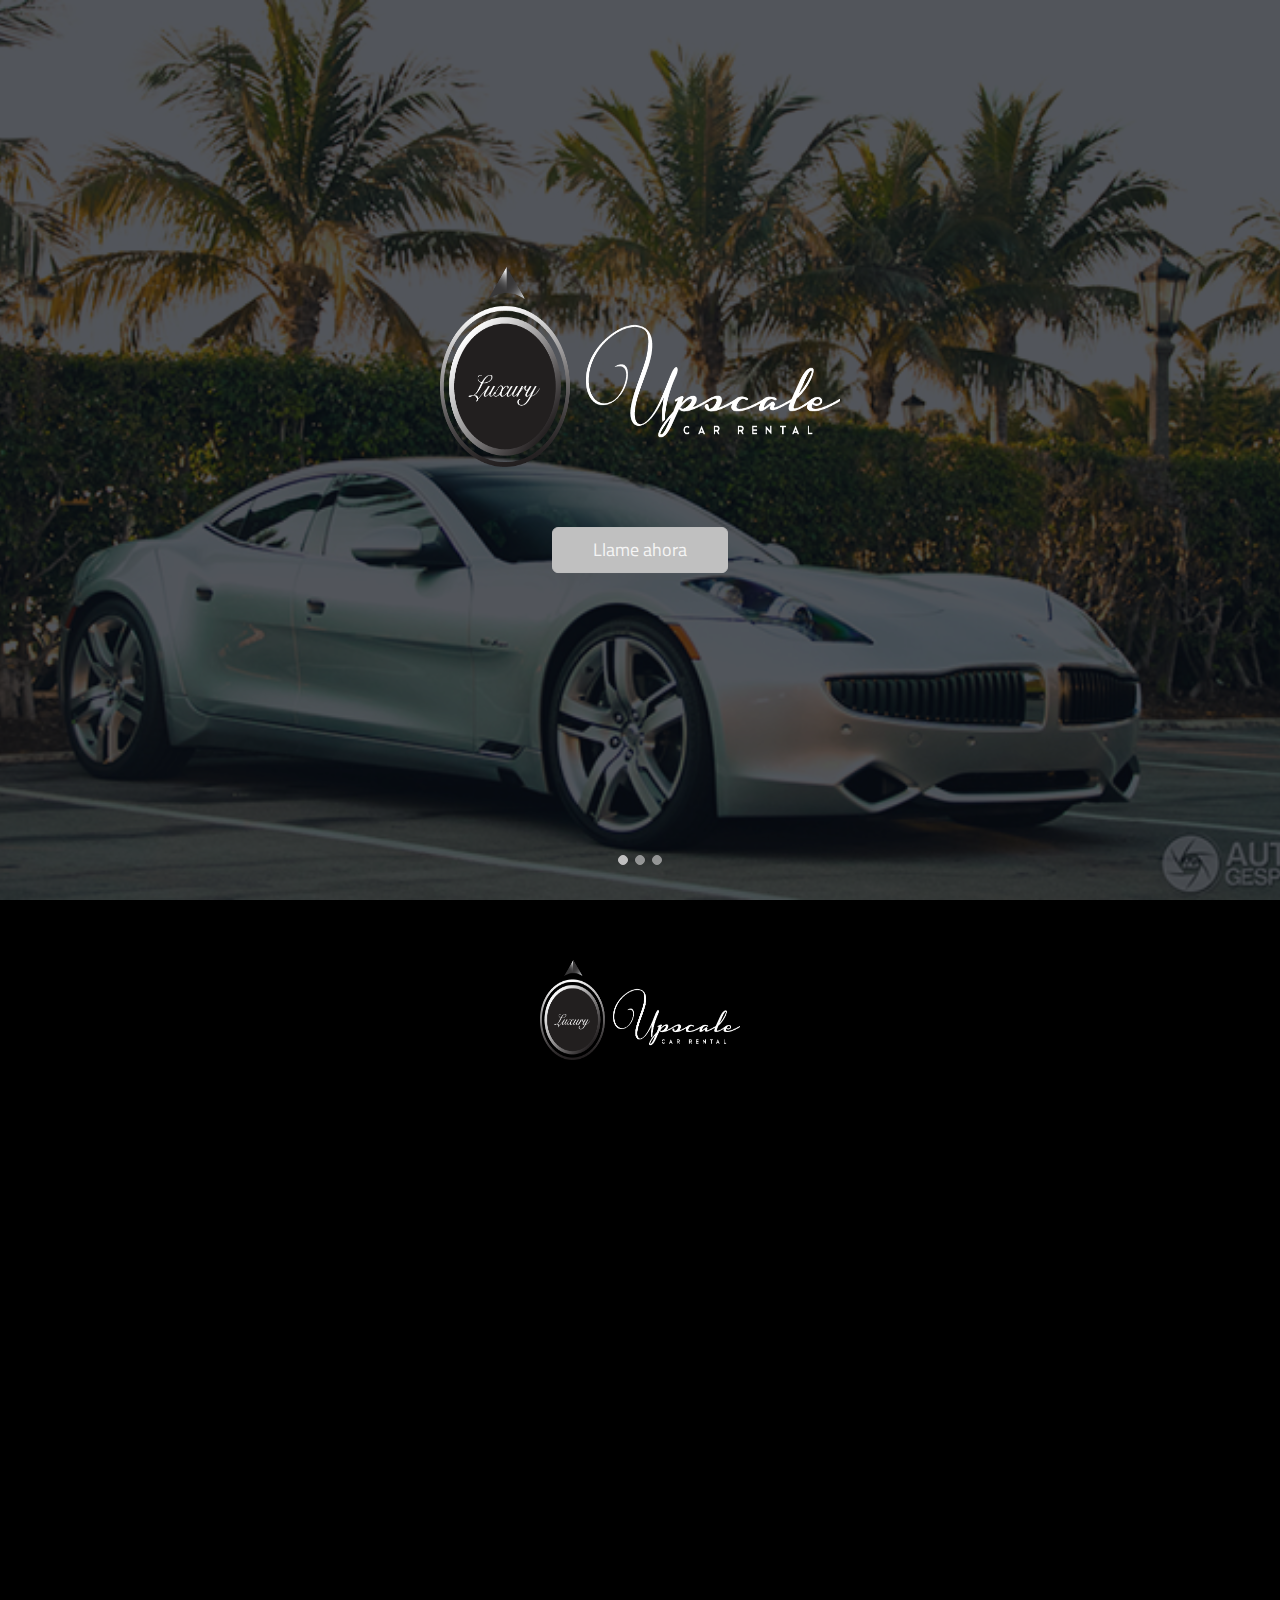
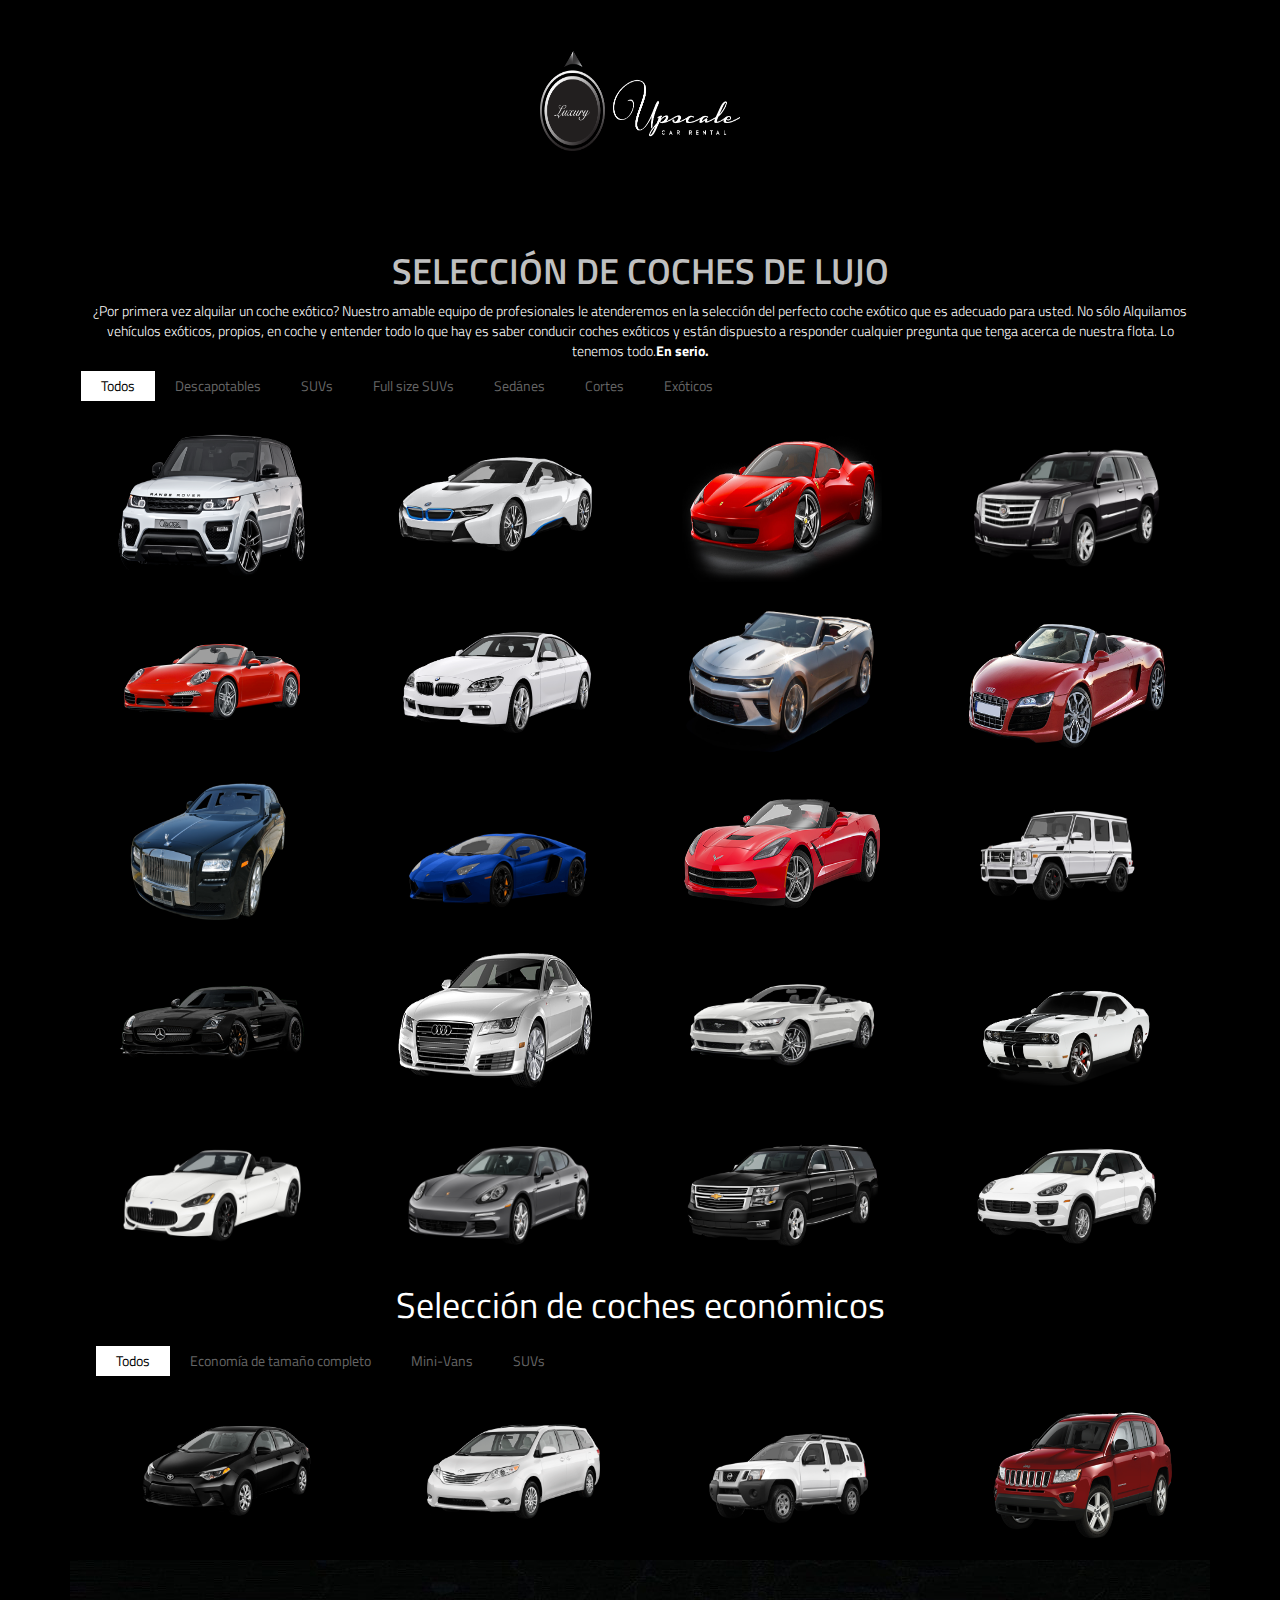
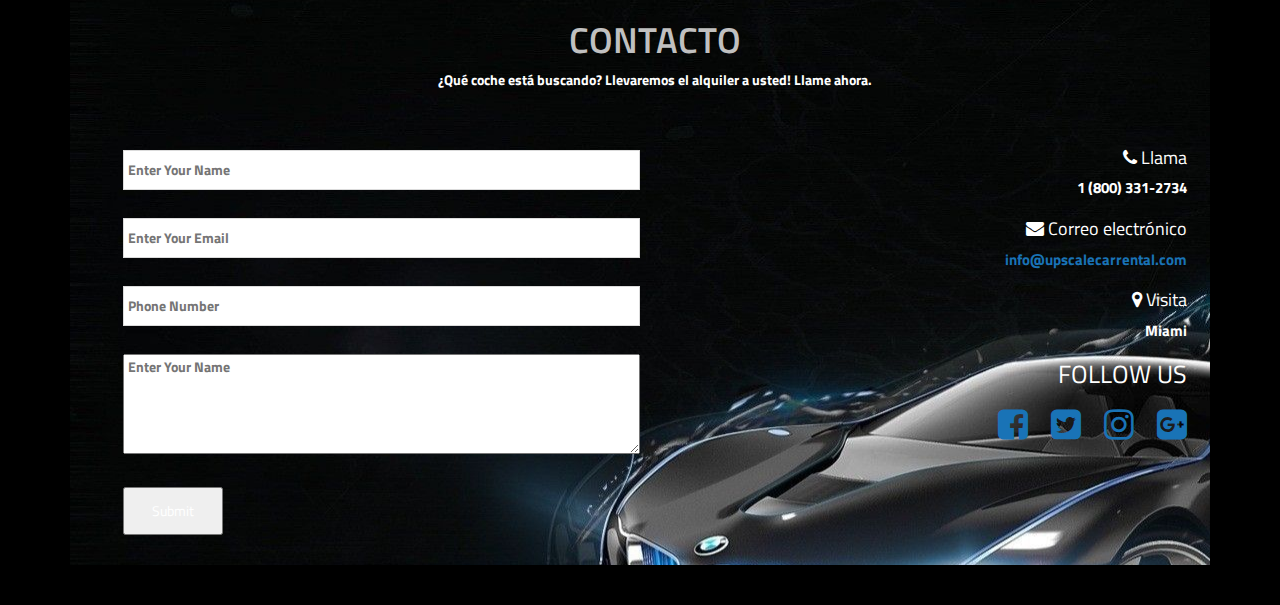
==== commit f2e5ca62: "push" ====
--- a/public/spanish.html
+++ b/public/spanish.html
@@ -53,7 +53,7 @@
         <li><a href=".eco_area">Carros Económico</a></li>
           <li><a href=".contact_area">Contact</a></li>  
 
-          <li><a href="index.html"><b><i>English</i></b></a></li>                    
+          <li><a href="index.html"><b>English</b></a></li>                    
         </ul>
       </nav>
     </div>
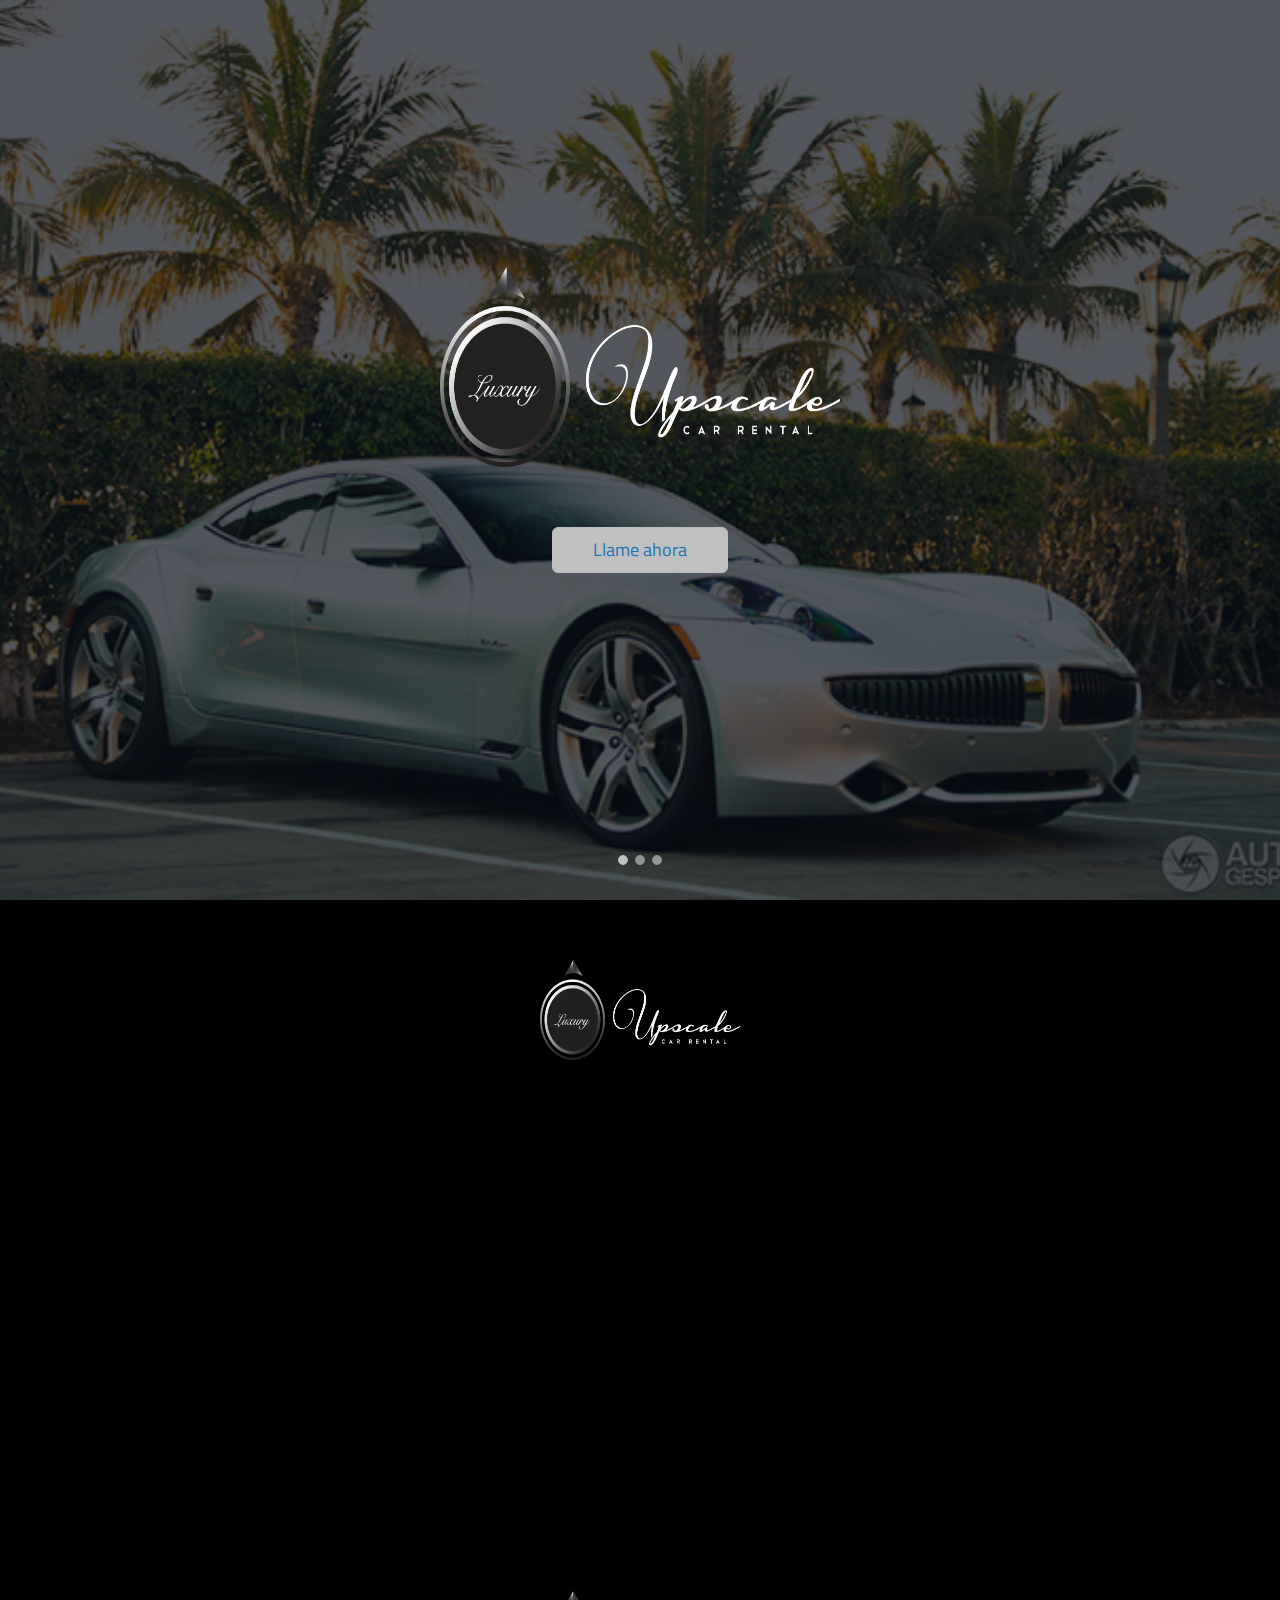
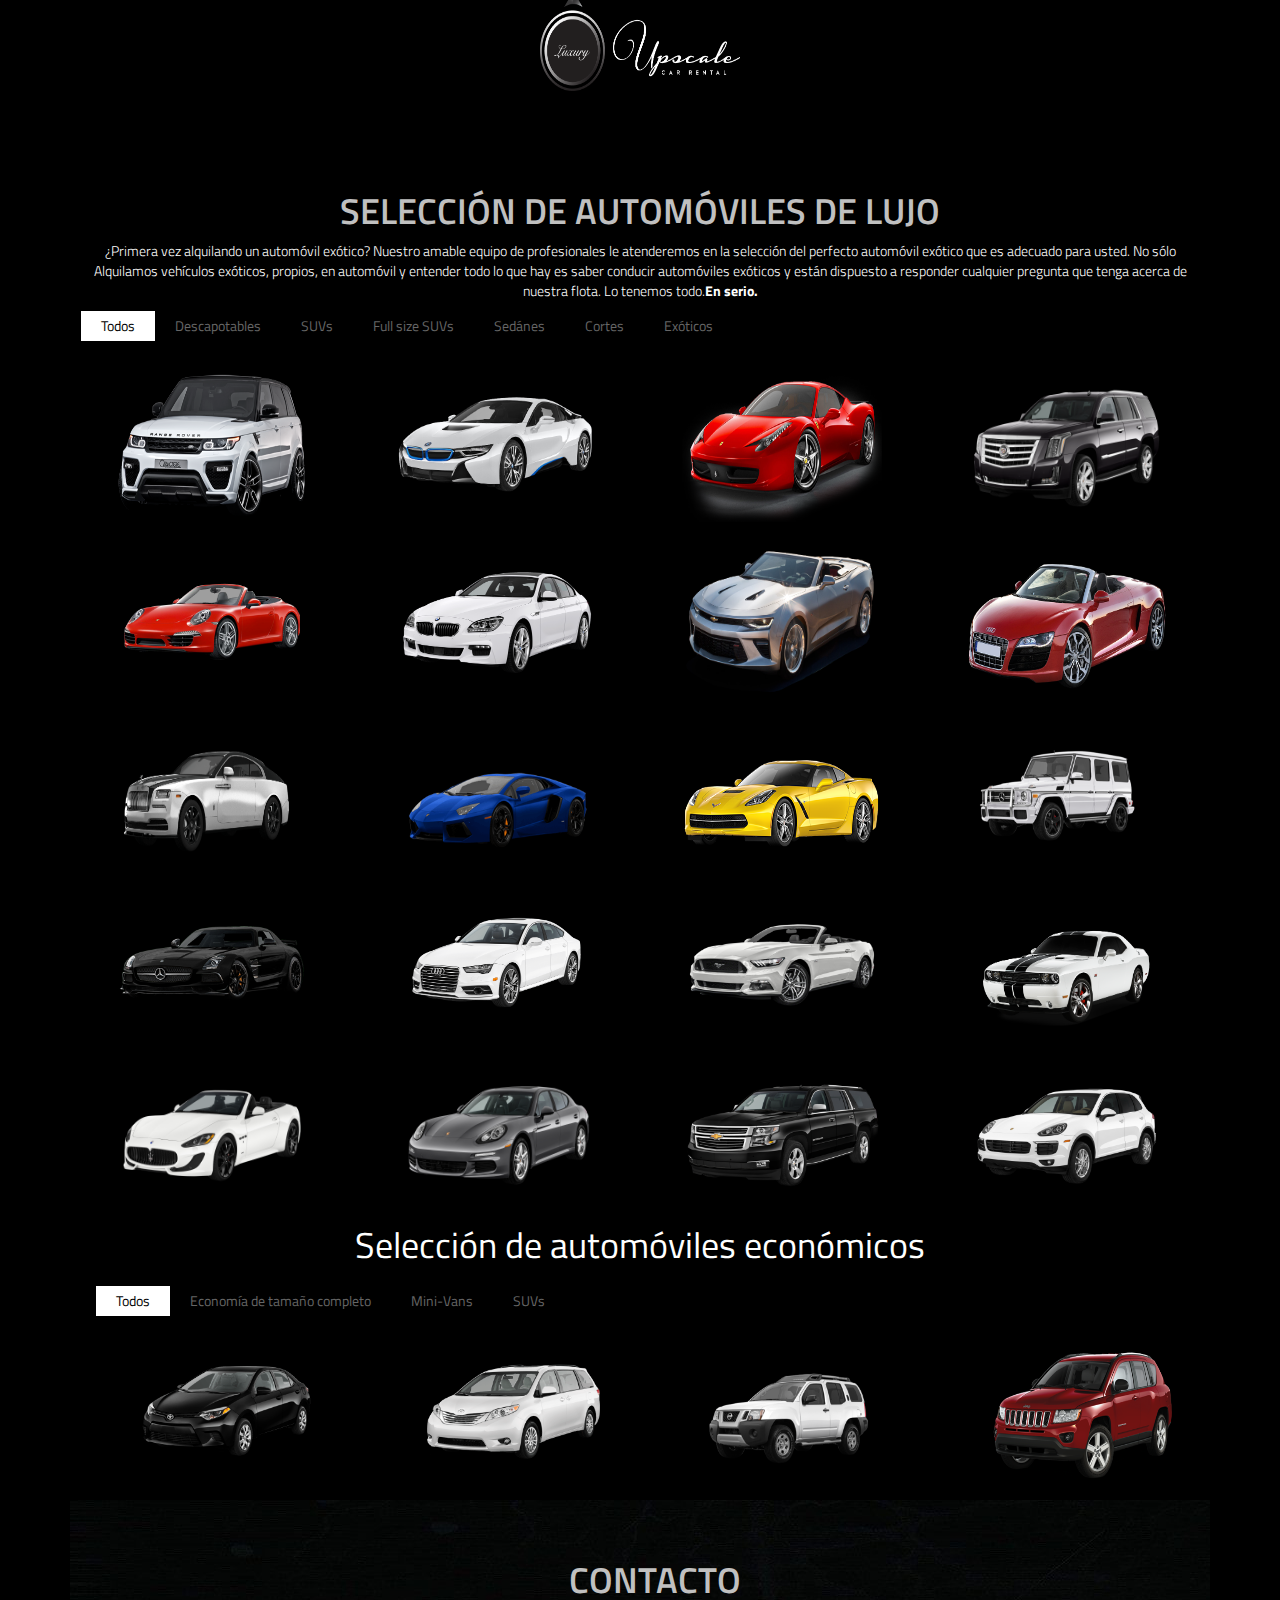
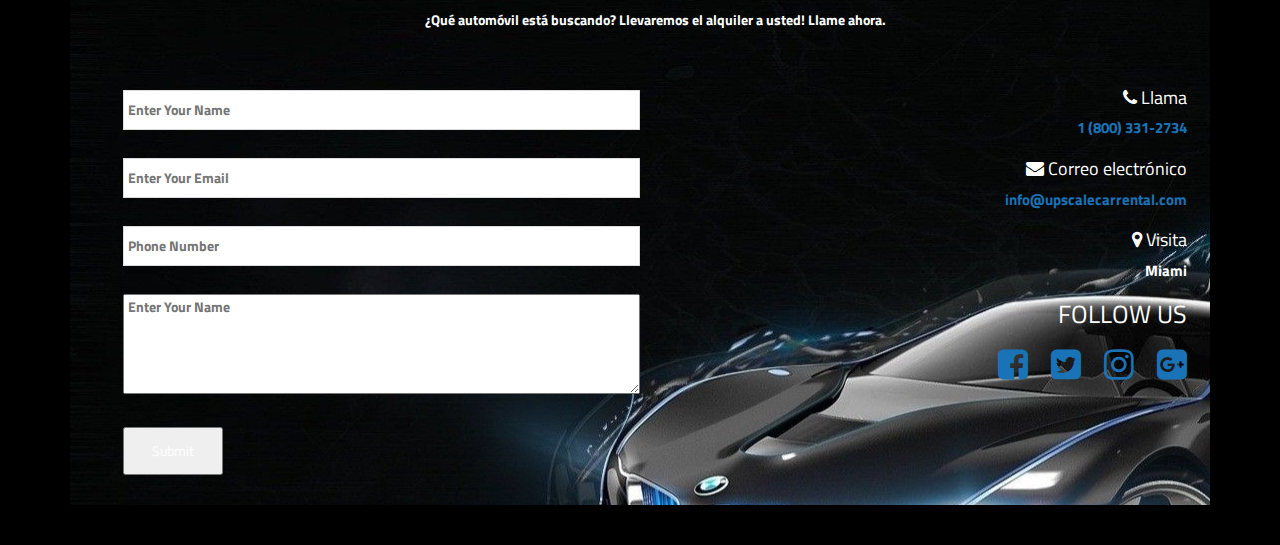
==== commit ca3683e8: "translation" ====
--- a/public/spanish.html
+++ b/public/spanish.html
@@ -81,7 +81,7 @@
             <h1><img src="img/logo.png"height="200px" width="400px" alt=""> </h1>        
             <h3></h3>
         </hgroup>
-        <div class="blog_area"><a href="tel:18003312734" class="scrollupto"><button class="btn btn-hero btn-lg" role="button">Llame ahora</button></a></div>
+        <div class="blog_area"><a href="tel:18003312734" class="scrollupto"><button class="btn btn-hero btn-lg" role="button">Llame ahora</a></button></a></div>
       </div>
     </div>
     <div class="item slides">
@@ -90,7 +90,7 @@
         <hgroup>
             <h1><img src="img/logo.png"height="200px" width="400px" alt=""></h1>
         </hgroup>       
-        <button class="btn btn-hero btn-lg"  href="tel:18003312734"role="button">Llame ahora</button>
+        <button class="btn btn-hero btn-lg"  href="tel:18003312734"role="button">Llame ahora</a></button>
       </div>
     </div>
     <div class="item slides">
@@ -100,7 +100,7 @@
             <h1><img src="img/logo.png"height="200px" width="400px" alt=""></h1>        
             <h3></h3>
         </hgroup>
-        <button class="btn btn-hero btn-lg" href="tel:18003312734"role="button">Llame ahora</button>
+        <button class="btn btn-hero btn-lg" href="tel:18003312734"role="button">Llame ahora</a></button>
       </div>
     </div>
   </div> 
@@ -119,18 +119,18 @@
               </ul>
               <div class="tab-content">
                   <div id="sectionA" class="tab-pane fade in active">
-                      <h4><b>Upscale Car Rental es el destino de lujo y calidad.</h4></b><b> <p>Experiencia de las más impresionantes experiencias de conducción en Miami Beach, Fort Lauderdale & The Keys.
- <br><br>Estos son solo algunos de los coches exclusivos de último modelo de sueño que tenemos en nuestra flota, a la espera de que tome una vuelta. ¿Quieres impresionar a tus contactos de negocios con su exquisito gusto en los coches? O, tal vez tienes una boda u otro evento formal que le gustaría hacer una declaración al llegar. Llegan con prestigio. Se trata también de diversión para dar al cónyuge que tiene todo un aniversario inolvidable o birthdsay presentes. Todo lo que desee, tenemos la experiencia y el coche.
- <br><br>¿Si está buscando un alquiler de coches de lujo en Miami, Fort Lauderdale o incluso The Keys? Nos hay lugares así donde se puede alquilar un coche deportivo exótico o un vehículo de lujo.
+                      <h4><b>Upscale Car Rental es el destino de lujo y calidad.</h4></b><b> <p>Experiencia de las más impresionantes experiencias de conducción en Miami Beach & Fort Lauderdale.
+ <br><br>Estos son solo algunos de los automóviles exclusivos de último modelo de sueño que tenemos en nuestra flota, a la espera de que tome una vuelta. ¿Quieres impresionar a tus contactos de negocios con su exquisito gusto en los automóviles? O, tal vez tienes una boda u otro evento formal que le gustaría hacer una declaración al llegar. Llegan con prestigio. Se trata también de diversión para dar al cónyuge que tiene todo un aniversario inolvidable o cumpleaños
+ . Todo lo que desee, tenemos la experiencia y el automóvil.
  </p></b>
                   </div>
                   <div id="sectionB" class="tab-pane fade">
-                      <h4><b>¿No tiene ganas de conducir a recoger tu alquiler de coches exóticos? No hay problema. Con mucho gusto entregamos el coche para usted!
+                      <h4><b>¿No tiene ganas de conducir a recoger tu alquiler de automóviles exóticos? No hay problema. Con mucho gusto entregamos el automóvil para usted!
  </b></h4>
-                      <b><p>Como líderes en alquiler asequible exóticas del sur de Florida, nos enorgullecemos en el cuidado de nuestros clientes y brindando la mejor calidad exóticas Alquiler de coches y servicio que puedas imaginar. Con una impresionante flota de alquiler exótico Glamour, ofrecemos los precios más bajos garantizados en diario Alquiler de autos exóticos en el sur de la Florida
+                      <b><p>Como líderes en alquiler asequible exóticas del sur de Florida, nos enorgullecemos en el cuidado de nuestros clientes y brindando la mejor calidad exóticas Alquiler de automóviles y servicio que puedas imaginar. Con una impresionante flota de alquiler exótico Glamour, ofrecemos los precios más bajos garantizados en diario Alquiler de autos exóticos en el sur de la Florida
  </p>
-                      <p>¿Por primera vez alquilar un coche exótico? Nuestro amable equipo de profesionales le atenderemos en la selección del perfecto coche exótico que es adecuado para usted. No sólo Alquilamos vehículos exóticos, propia, coche y entender todo lo que hay es saber conducir coches exóticos y están dispuesto a responder cualquier pregunta que tenga acerca de nuestra flota
- .<br><br>Para mantener nuestros precios como más bajo que cualquier otra agencia de coches de alquiler exóticos en Miami, no tenemos una sala de exposición o mucho mostrando nuestra flota. Más bien, que operan fuera de nuestra oficina corporativa de Miami Beach y guarde nuestros vehículos en varios lugares garaged en toda la zona. Este modo de funcionamiento nos permite reducir nuestros gastos operativos y así transmitir los ahorros a usted, el cliente.
+                      <p>¿Primera vez alquilando un automóvil exótico? Nuestro amable equipo de profesionales le atenderemos en la selección del perfecto automóvil exótico que es adecuado para usted. No sólo Alquilamos vehículos exóticos, propia, automóvil y entender todo lo que hay es saber conducir automóviles exóticos y están dispuesto a responder cualquier pregunta que tenga acerca de nuestra flota
+ .<br><br>Para mantener nuestros precios como más bajo que cualquier otra agencia de automóviles de alquiler exóticos en Miami, no tenemos una sala de exposición o mucho mostrando nuestra flota. Más bien, que operan fuera de nuestra oficina corporativa de Miami Beach y guarde nuestros vehículos en varios lugares garaged en toda la zona. Este modo de funcionamiento nos permite reducir nuestros gastos operativos y así transmitir los ahorros a usted, el cliente.
  </p></b>
                   </div>
                   
@@ -219,9 +219,9 @@
   <div class="container">
       <div class="portfolio_section">
           <div class="col-md-12 portfolio_top">
-              <h1>Selección de coches de lujo
+              <h1>Selección de automóviles de lujo
  </h1>
-              <p>¿Por primera vez alquilar un coche exótico? Nuestro amable equipo de profesionales le atenderemos en la selección del perfecto coche exótico que es adecuado para usted. No sólo Alquilamos vehículos exóticos, propios, en coche y entender todo lo que hay es saber conducir coches exóticos y están dispuesto a responder cualquier pregunta que tenga acerca de nuestra flota. Lo tenemos todo.<b>En serio.
+              <p>¿Primera vez alquilando un automóvil exótico? Nuestro amable equipo de profesionales le atenderemos en la selección del perfecto automóvil exótico que es adecuado para usted. No sólo Alquilamos vehículos exóticos, propios, en automóvil y entender todo lo que hay es saber conducir automóviles exóticos y están dispuesto a responder cualquier pregunta que tenga acerca de nuestra flota. Lo tenemos todo.<b>En serio.
  </b></p>
           </div>  
       </div>
@@ -511,7 +511,7 @@
           </div>
         </div>
       </div>  
-        <h1>Selección de coches económicos</h1>
+        <h1>Selección de automóviles económicos</h1>
                              
                             
       
@@ -617,7 +617,7 @@
       <div class="contact_section">
           <h1>Contacto
  </h1>
-          <p><b>¿Qué coche está buscando? Llevaremos el alquiler a usted! Llame ahora.</b></p>
+          <p><b>¿Qué automóvil está buscando? Llevaremos el alquiler a usted! Llame ahora.</b></p>
 
                     <div class="col-md-6">
                         <div class="contact_form">
@@ -648,7 +648,7 @@
                             
                             <ul class="contact_info">
                               <h4><i class="fa fa-phone"></i> Llama</h4>
-                    <p><a href="tel:18003312734"></a><b>1 (800) 331-2734</b></p>
+                    <p><a href="tel:18003312734"><b>1 (800) 331-2734</b></a></p>
                                 <li><h4><i class="fa fa-envelope"></i> Correo electrónico
  </h4>
                     <p><a href="mailto:info@upscalecarrental.com"><b>info@upscalecarrental.com</b></a>
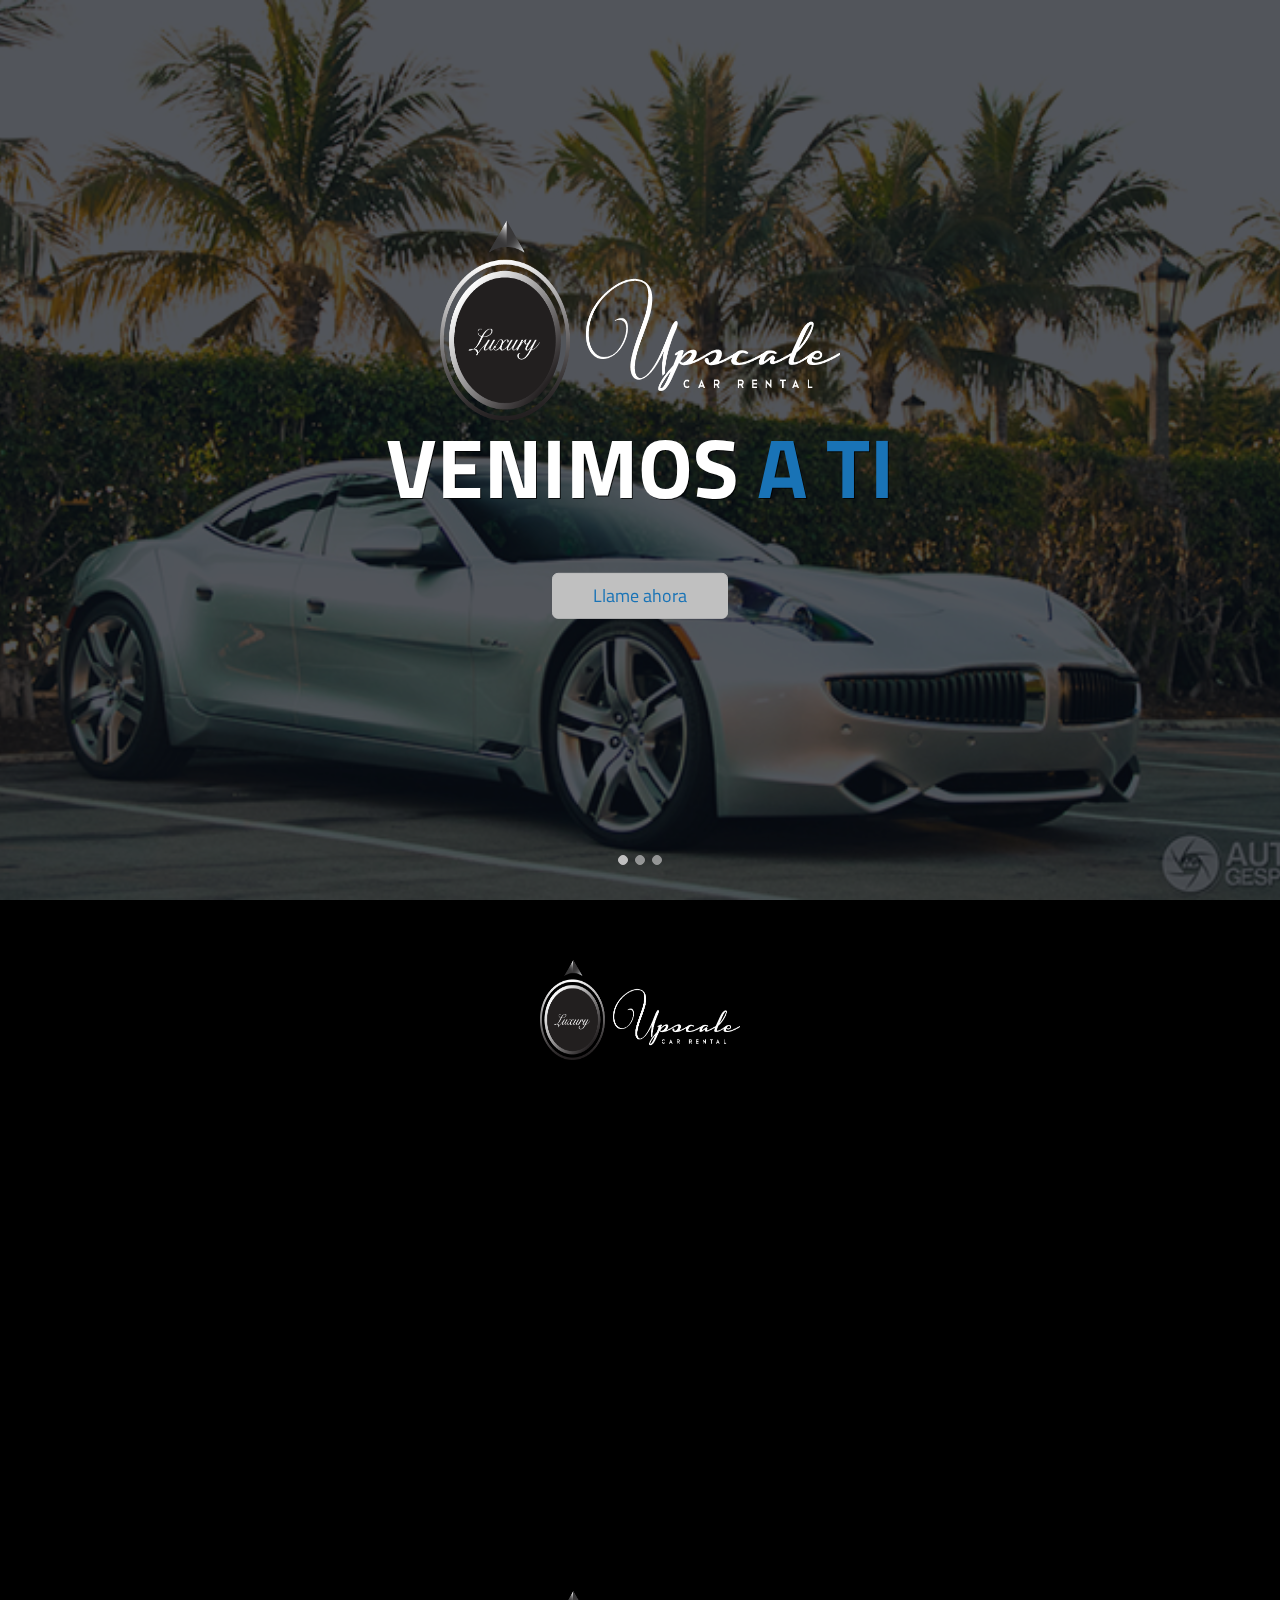
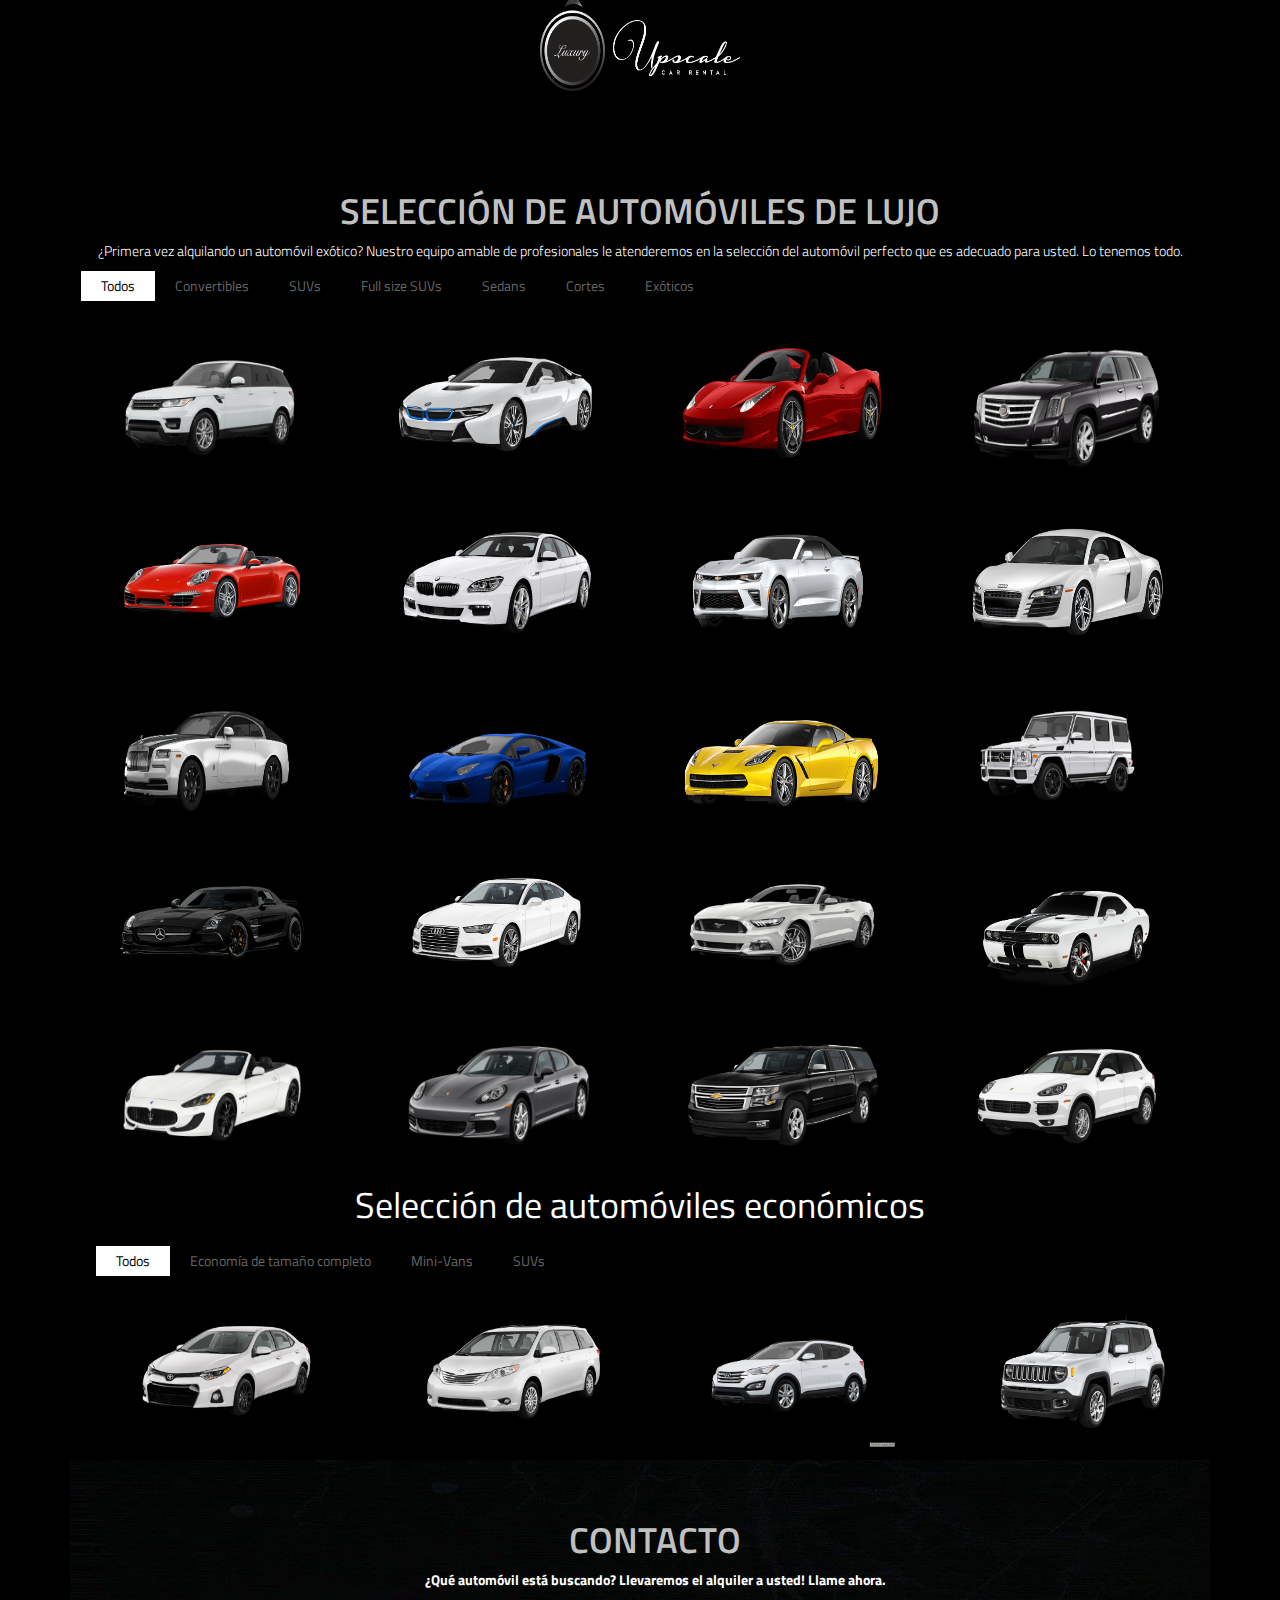
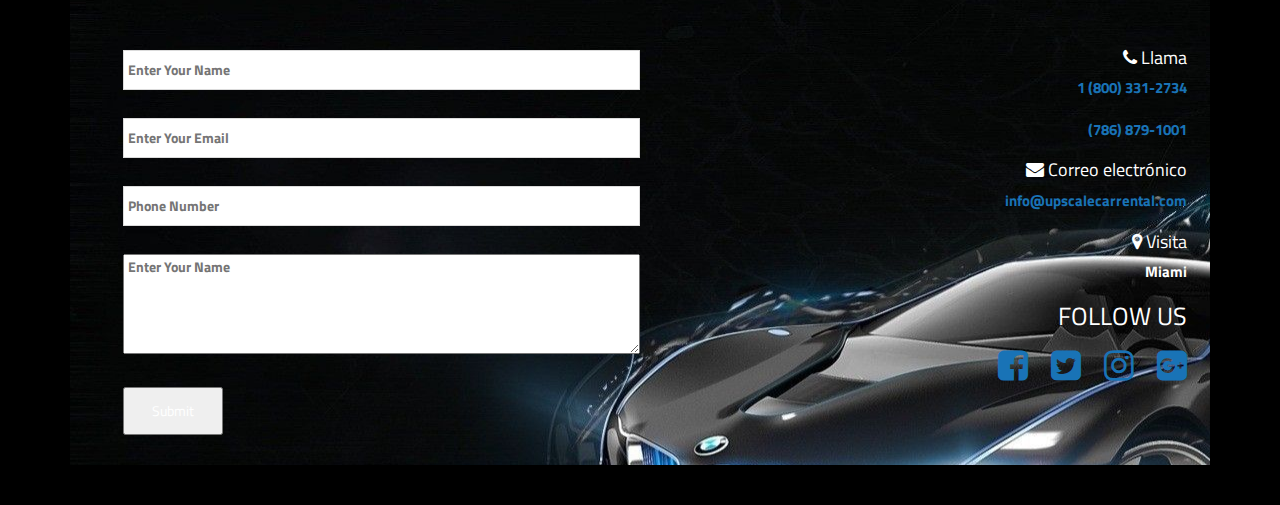
==== commit 8b610b2e: "translation" ====
--- a/public/spanish.html
+++ b/public/spanish.html
@@ -79,9 +79,9 @@
       <div class="hero">
         <hgroup>
             <h1><img src="img/logo.png"height="200px" width="400px" alt=""> </h1>        
-            <h3></h3>
+            <h1>Venimos <span>a ti</span> </h1>
         </hgroup>
-        <div class="blog_area"><a href="tel:18003312734" class="scrollupto"><button class="btn btn-hero btn-lg" role="button">Llame ahora</a></button></a></div>
+        <div class="blog_area"><a href="tel:18003312734" class="scrollupto"><button class="btn btn-hero btn-lg" role="button">Llame ahora</a></button></div>
       </div>
     </div>
     <div class="item slides">
@@ -89,18 +89,20 @@
       <div class="hero">        
         <hgroup>
             <h1><img src="img/logo.png"height="200px" width="400px" alt=""></h1>
+            <h1>Lo tenemos <span>todo</span> </h1>
         </hgroup>       
-        <button class="btn btn-hero btn-lg"  href="tel:18003312734"role="button">Llame ahora</a></button>
+        <a href="tel:18003312734"><button class="btn btn-hero btn-lg" role="button">Llame ahora</a></button>
       </div>
     </div>
     <div class="item slides">
       <div class="slide-3"></div>
       <div class="hero">        
         <hgroup>
-            <h1><img src="img/logo.png"height="200px" width="400px" alt=""></h1>        
+            <h1><img src="img/logo.png"height="200px" width="400px" alt=""></h1>  
+            <h1>24<span>/7</span> </h1>      
             <h3></h3>
         </hgroup>
-        <button class="btn btn-hero btn-lg" href="tel:18003312734"role="button">Llame ahora</a></button>
+        <a href="tel:18003312734"><button class="btn btn-hero btn-lg" role="button">Llame ahora</a></button>
       </div>
     </div>
   </div> 
@@ -120,8 +122,7 @@
               <div class="tab-content">
                   <div id="sectionA" class="tab-pane fade in active">
                       <h4><b>Upscale Car Rental es el destino de lujo y calidad.</h4></b><b> <p>Experiencia de las más impresionantes experiencias de conducción en Miami Beach & Fort Lauderdale.
- <br><br>Estos son solo algunos de los automóviles exclusivos de último modelo de sueño que tenemos en nuestra flota, a la espera de que tome una vuelta. ¿Quieres impresionar a tus contactos de negocios con su exquisito gusto en los automóviles? O, tal vez tienes una boda u otro evento formal que le gustaría hacer una declaración al llegar. Llegan con prestigio. Se trata también de diversión para dar al cónyuge que tiene todo un aniversario inolvidable o cumpleaños
- . Todo lo que desee, tenemos la experiencia y el automóvil.
+ <br><br>Estos son solo algunos de los automóviles exclusivos de último modelo de sueño que tenemos en nuestra flota, a la espera de que tome una vuelta. ¿Quieres impresionar a tus contactos de negocios con su exquisito gusto en los automóviles? O, tal vez tienes una boda o otro evento formal que le gustaría hacer una declaración al llegar. Llege con prestigio. Se trata también de diversión para dar al cónyuge que tendria un aniversario inolvidable o cumpleaños tambien. Todo lo que desee, tenemos la experiencia y el automóvil.
  </p></b>
                   </div>
                   <div id="sectionB" class="tab-pane fade">
@@ -129,8 +130,7 @@
  </b></h4>
                       <b><p>Como líderes en alquiler asequible exóticas del sur de Florida, nos enorgullecemos en el cuidado de nuestros clientes y brindando la mejor calidad exóticas Alquiler de automóviles y servicio que puedas imaginar. Con una impresionante flota de alquiler exótico Glamour, ofrecemos los precios más bajos garantizados en diario Alquiler de autos exóticos en el sur de la Florida
  </p>
-                      <p>¿Primera vez alquilando un automóvil exótico? Nuestro amable equipo de profesionales le atenderemos en la selección del perfecto automóvil exótico que es adecuado para usted. No sólo Alquilamos vehículos exóticos, propia, automóvil y entender todo lo que hay es saber conducir automóviles exóticos y están dispuesto a responder cualquier pregunta que tenga acerca de nuestra flota
- .<br><br>Para mantener nuestros precios como más bajo que cualquier otra agencia de automóviles de alquiler exóticos en Miami, no tenemos una sala de exposición o mucho mostrando nuestra flota. Más bien, que operan fuera de nuestra oficina corporativa de Miami Beach y guarde nuestros vehículos en varios lugares garaged en toda la zona. Este modo de funcionamiento nos permite reducir nuestros gastos operativos y así transmitir los ahorros a usted, el cliente.
+                      <p>¿Primera vez alquilando un automóvil exótico? Nuestro equipo amable de profesionales le atenderemos en la selección del perfecto automóvil exótico que es adecuado para usted.<br><br>Para mantener nuestros precios más bajo que cualquier otra agencia de automóviles de alquiler exóticos en Miami, no tenemos una sala de exposición mostrando nuestra flota. Más bien, que operan fuera de nuestra oficina corporativa de Miami Beach y guarde nuestros vehículos en varios lugares garaged en toda la zona. Este modo de funcionamiento nos permite reducir nuestros gastos operativos y así transmitir los ahorros a usted, el cliente.
  </p></b>
                   </div>
                   
@@ -221,17 +221,16 @@
           <div class="col-md-12 portfolio_top">
               <h1>Selección de automóviles de lujo
  </h1>
-              <p>¿Primera vez alquilando un automóvil exótico? Nuestro amable equipo de profesionales le atenderemos en la selección del perfecto automóvil exótico que es adecuado para usted. No sólo Alquilamos vehículos exóticos, propios, en automóvil y entender todo lo que hay es saber conducir automóviles exóticos y están dispuesto a responder cualquier pregunta que tenga acerca de nuestra flota. Lo tenemos todo.<b>En serio.
- </b></p>
+              <p>¿Primera vez alquilando un automóvil exótico? Nuestro equipo amable de profesionales le atenderemos en la selección del automóvil perfecto que es adecuado para usted. Lo tenemos todo.</p>
           </div>  
       </div>
 
     <ul id="filters" class="clearfix">
       <li><span class="filter active" data-filter="conv suv fssuv sedan coupe ex">Todos</span></li>
-      <li><span class="filter" data-filter="conv">Descapotables</span></li>
+      <li><span class="filter" data-filter="conv">Convertibles</span></li>
       <li><span class="filter" data-filter="suv">SUVs</span></li>
       <li><span class="filter" data-filter="fssuv">Full size SUVs</span></li>
-      <li><span class="filter" data-filter="sedan">Sedánes
+      <li><span class="filter" data-filter="sedan">Sedans
  </span></li>
       <li><span class="filter" data-filter="coupe">Cortes
  </span></li>
@@ -568,7 +567,7 @@
           <img src="img/nx.png" height="150px" width="200px" alt="" />
           <div class="label">
             <div class="label-text">
-              <a class="text-title"> Nissan Xterra<br><br>$90/día $540/semana</a>
+              <a class="text-title"> Hyundai Santa Fe<br><br>$90/día $540/semana</a>
               <span class="text-category"></span>
             </div>
             <div class="label-bg"></div>
@@ -580,7 +579,7 @@
           <img src="img/jc.png" height="150px" width="200px" alt="" />
           <div class="label">
             <div class="label-text">
-              <a class="text-title">Jeep Compass<br><br>$90/día $540/semana</a>
+              <a class="text-title">Jeep Renegade<br><br>$90/día $540/semana</a>
             </div>
             <div class="label-bg"></div>
           </div>
@@ -649,6 +648,7 @@
                             <ul class="contact_info">
                               <h4><i class="fa fa-phone"></i> Llama</h4>
                     <p><a href="tel:18003312734"><b>1 (800) 331-2734</b></a></p>
+                    <p><a href="tel:7868791001"><b>(786) 879-1001</b></a></p>
                                 <li><h4><i class="fa fa-envelope"></i> Correo electrónico
  </h4>
                     <p><a href="mailto:info@upscalecarrental.com"><b>info@upscalecarrental.com</b></a>
--- a/public/style.css
+++ b/public/style.css
@@ -167,7 +167,7 @@
 }
 
 .hero h1 span{
-  color: #C0C0C0;
+  color: #1973B6;
 }
 
 .hero h3{
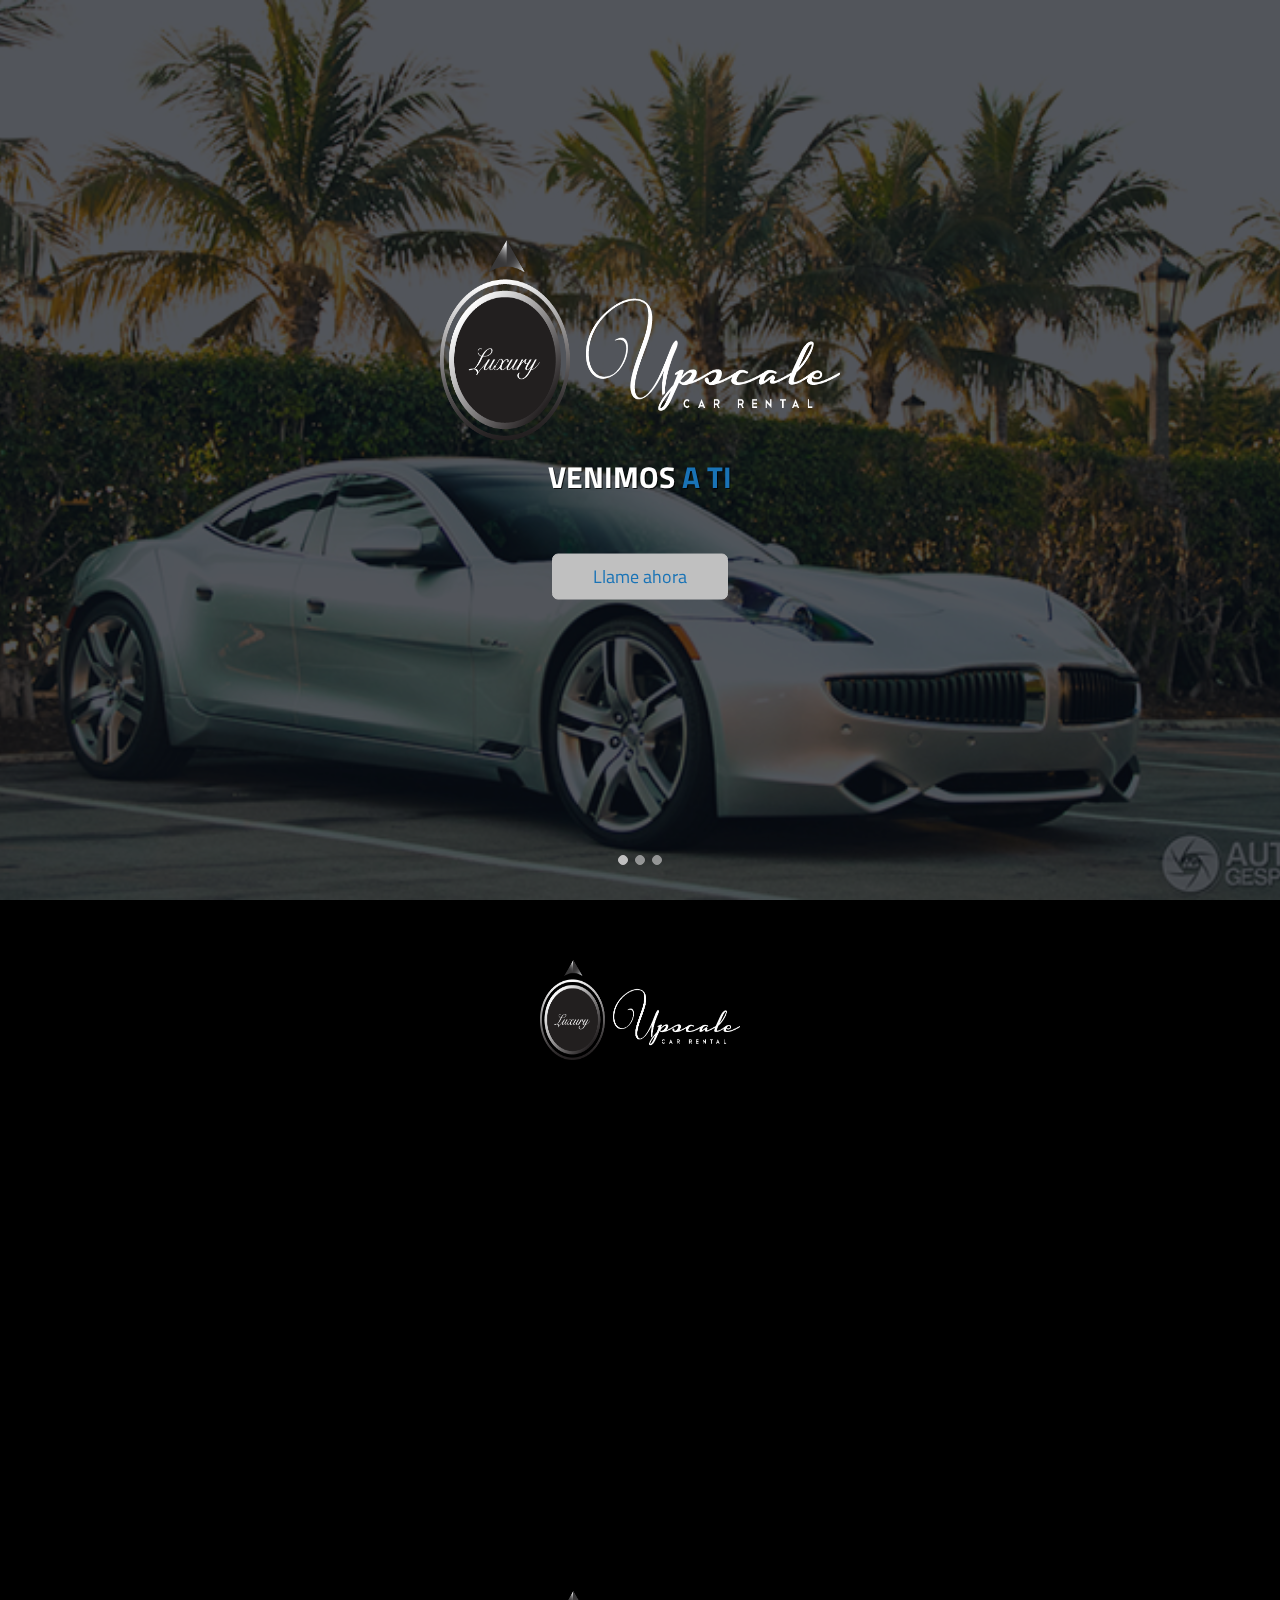
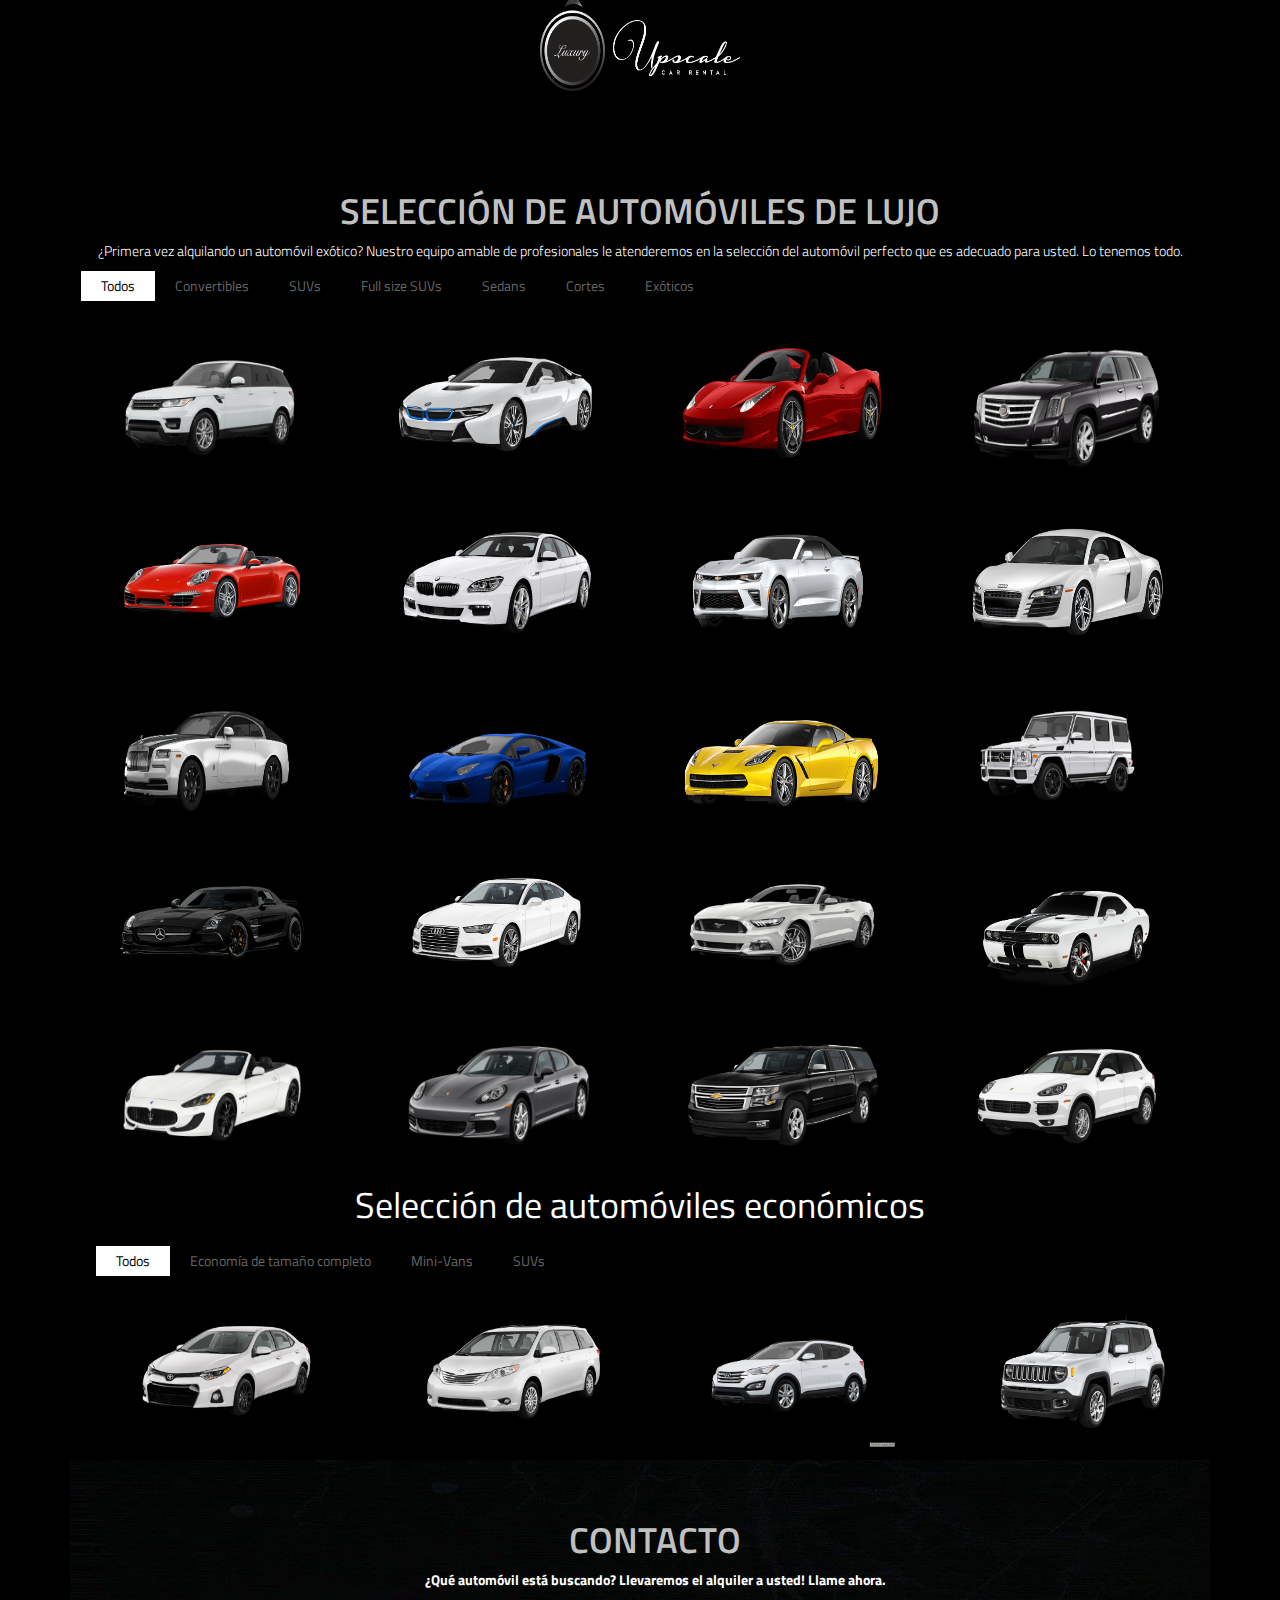
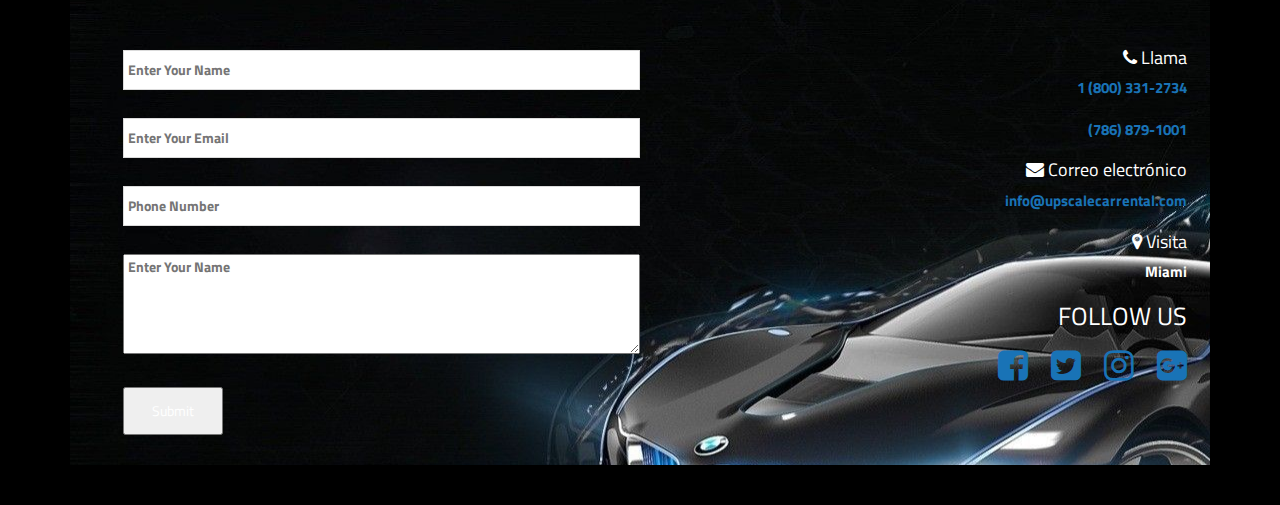
==== commit 0dbf5e81: "translation" ====
--- a/public/spanish.html
+++ b/public/spanish.html
@@ -42,7 +42,7 @@
 
 <header class="main_header">
   <div class="row">
-    <div class="content"> <a class="logo" href="#"><img src="img/blk.jpg" width="100px" height="50px"></a>
+    <div class="content"> <a class="logo" href="index.html"><img src="img/usa.png" width="50" height="50px"></a>
       <div class="mobile-toggle"> <span></span> <span></span> <span></span></div>
       <nav>
         <ul class="main_menu">
@@ -79,7 +79,7 @@
       <div class="hero">
         <hgroup>
             <h1><img src="img/logo.png"height="200px" width="400px" alt=""> </h1>        
-            <h1>Venimos <span>a ti</span> </h1>
+            <h2><b>Venimos <span>a ti</b></span> </h2>
         </hgroup>
         <div class="blog_area"><a href="tel:18003312734" class="scrollupto"><button class="btn btn-hero btn-lg" role="button">Llame ahora</a></button></div>
       </div>
@@ -89,7 +89,7 @@
       <div class="hero">        
         <hgroup>
             <h1><img src="img/logo.png"height="200px" width="400px" alt=""></h1>
-            <h1>Lo tenemos <span>todo</span> </h1>
+            <h2><b>Lo tenemos <span>todo</b></span> </h2>
         </hgroup>       
         <a href="tel:18003312734"><button class="btn btn-hero btn-lg" role="button">Llame ahora</a></button>
       </div>
@@ -99,7 +99,7 @@
       <div class="hero">        
         <hgroup>
             <h1><img src="img/logo.png"height="200px" width="400px" alt=""></h1>  
-            <h1>24<span>/7</span> </h1>      
+            <h2><b>24<span>/7</b></span> </h2>      
             <h3></h3>
         </hgroup>
         <a href="tel:18003312734"><button class="btn btn-hero btn-lg" role="button">Llame ahora</a></button>
--- a/public/style.css
+++ b/public/style.css
@@ -166,7 +166,7 @@
     padding: 0;
 }
 
-.hero h1 span{
+.hero h2 span{
   color: #1973B6;
 }
 
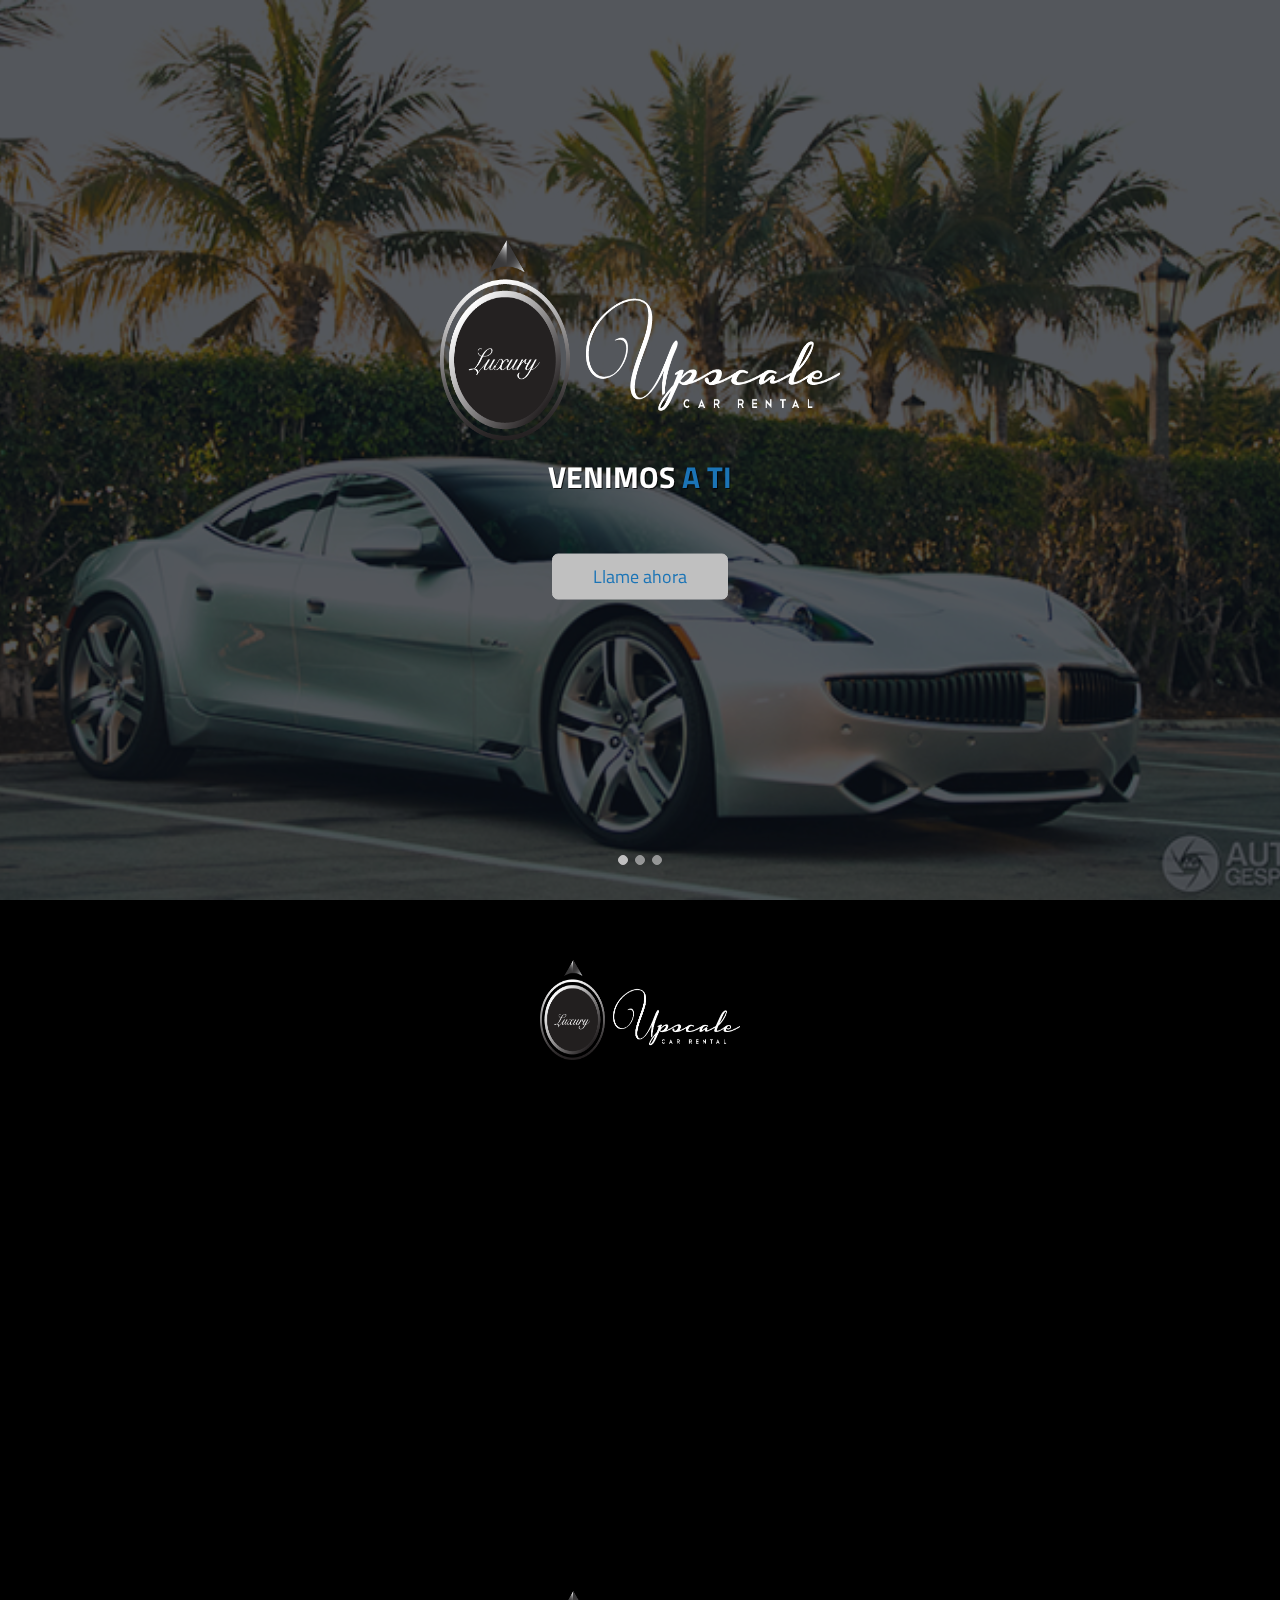
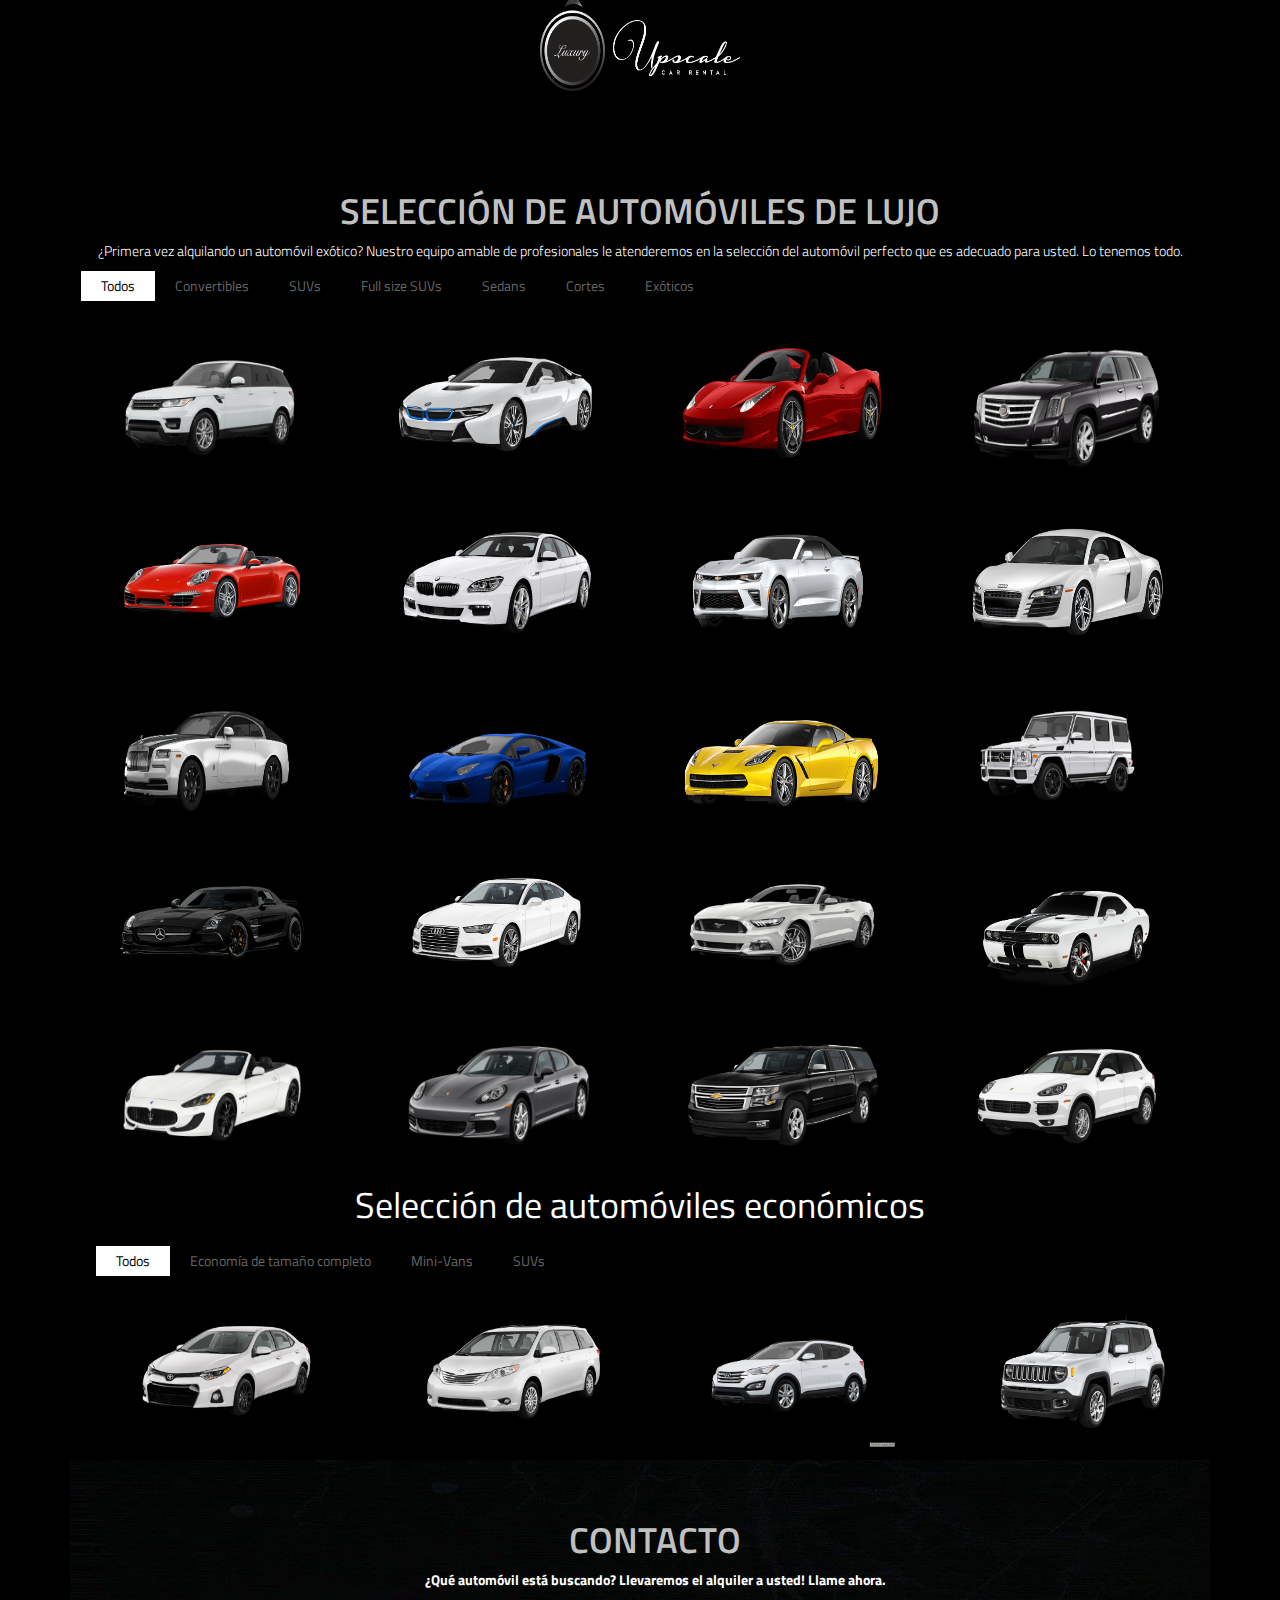
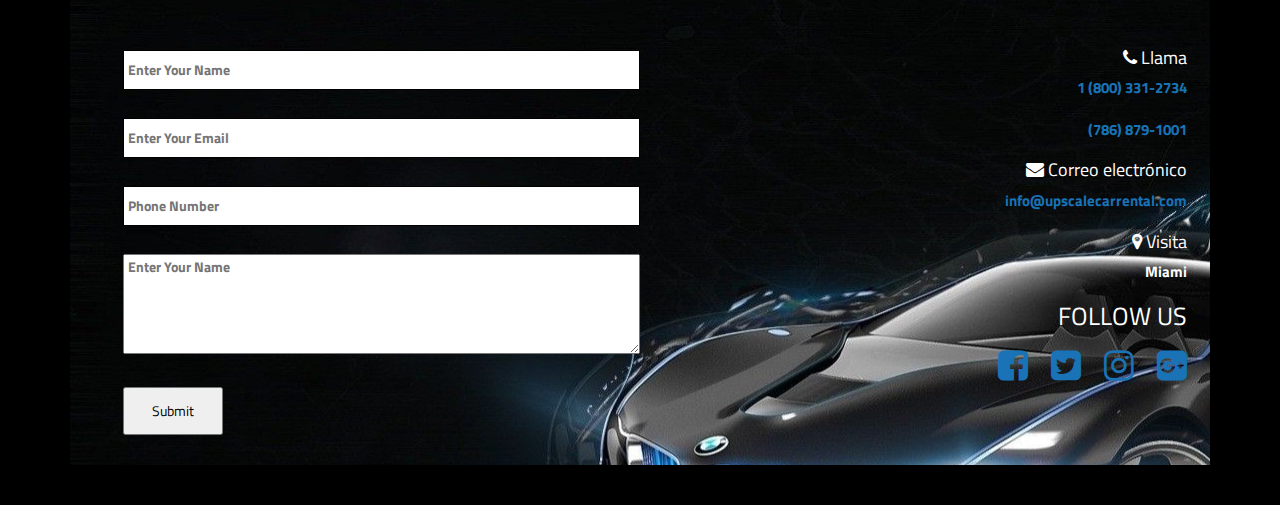
==== commit bf84089f: "action mailer" ====
--- a/public/spanish.html
+++ b/public/spanish.html
@@ -631,7 +631,7 @@
                                 </label>
                                 
                                 <label for="phone">
-                                <input type="text" name="phone" id="phone" placeholder="Phone Number" />
+                                <input type="phone" name="phone" id="phone" placeholder="Phone Number" />
                                 </label>
                                 
                                 <label for="message">
--- a/public/style.css
+++ b/public/style.css
@@ -259,7 +259,7 @@
   transition: all 0.3s;
   opacity: 0;
   top: -100px;
-  padding-bottom: 6px;
+  padding-bottom: 60px;
 }
 
 
@@ -1055,7 +1055,7 @@
 }
 
 .contact_form{
-
+  color: #000;
 }
 
 #contact_form{ 
@@ -1084,11 +1084,12 @@
 #contact_form input{
   width: 100%;
   height: 40px;
-  border: 1px solid #DBDBDB;
+  border: 1px solid #000;
   padding-left: 4px;
  }
 
 #contact_form textarea{
+  color: #000;
   width: 100%;
   height:100px; 
   padding-left: 4px;
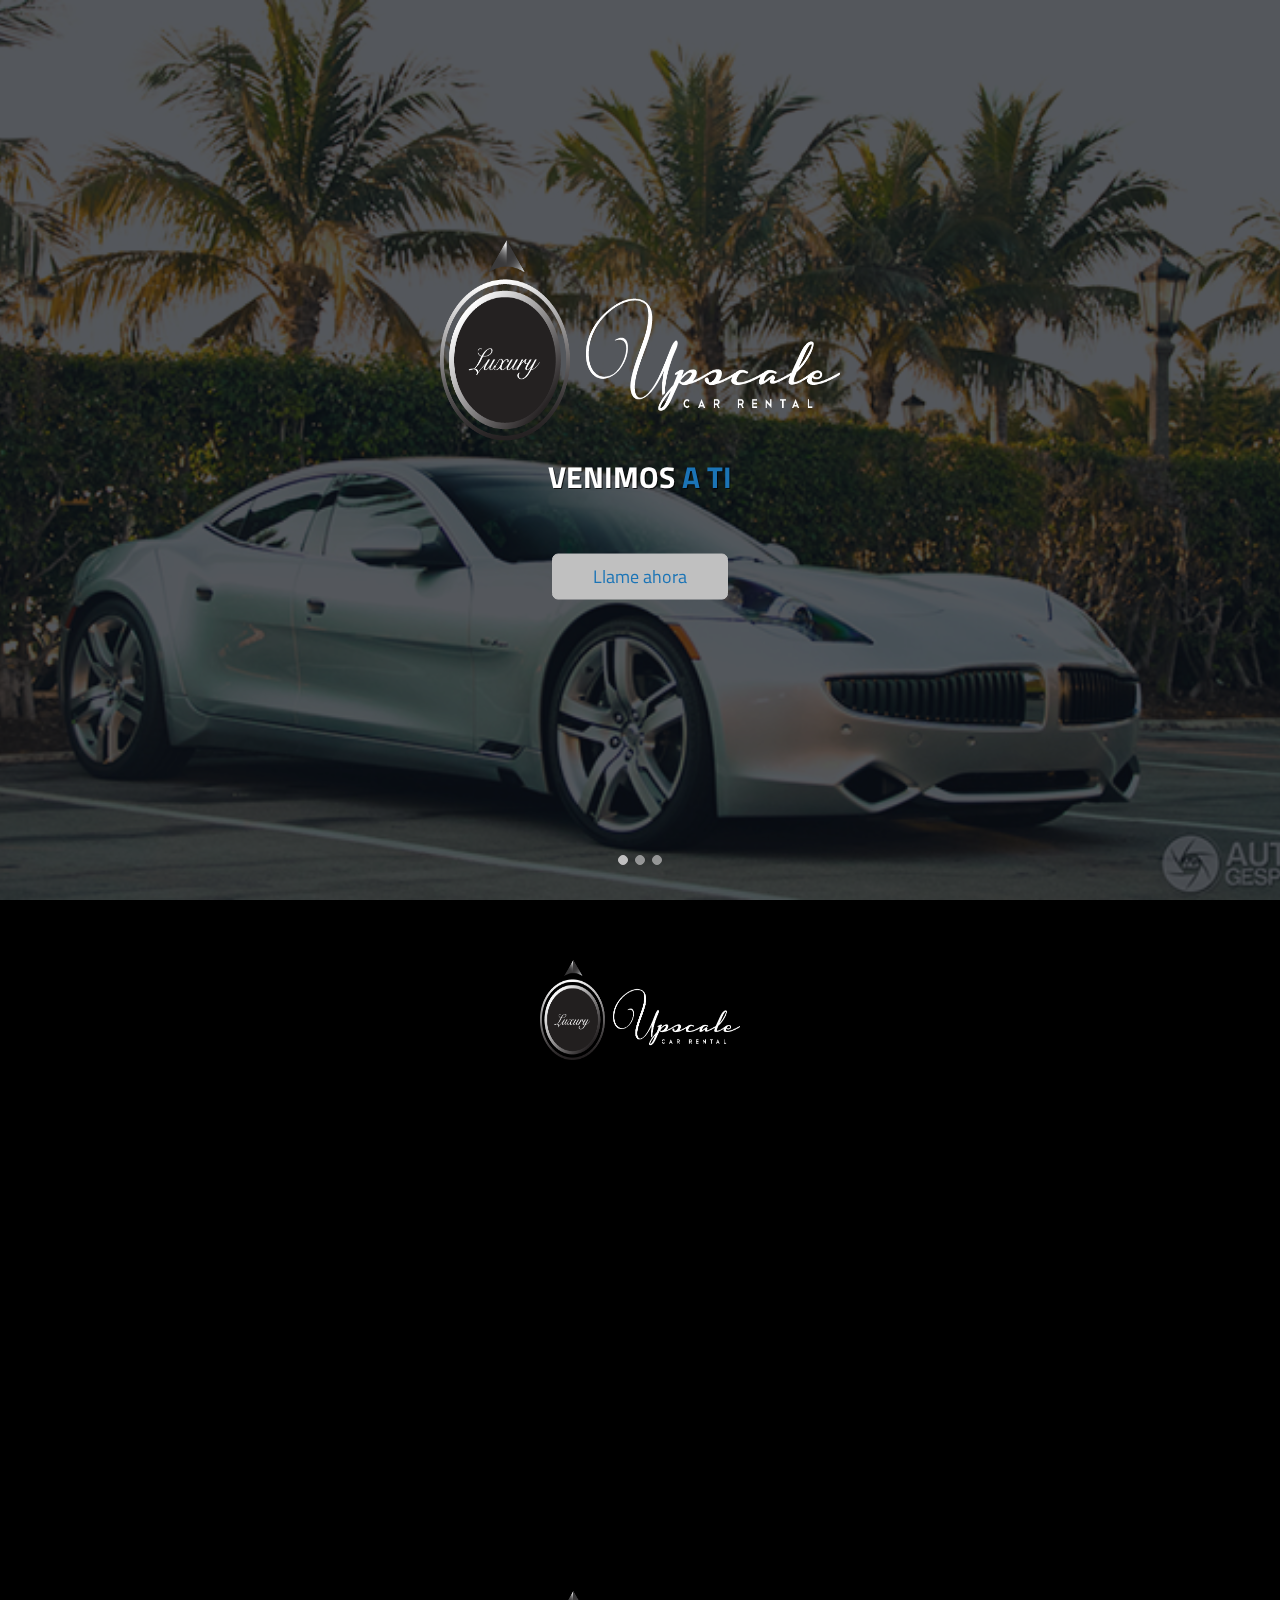
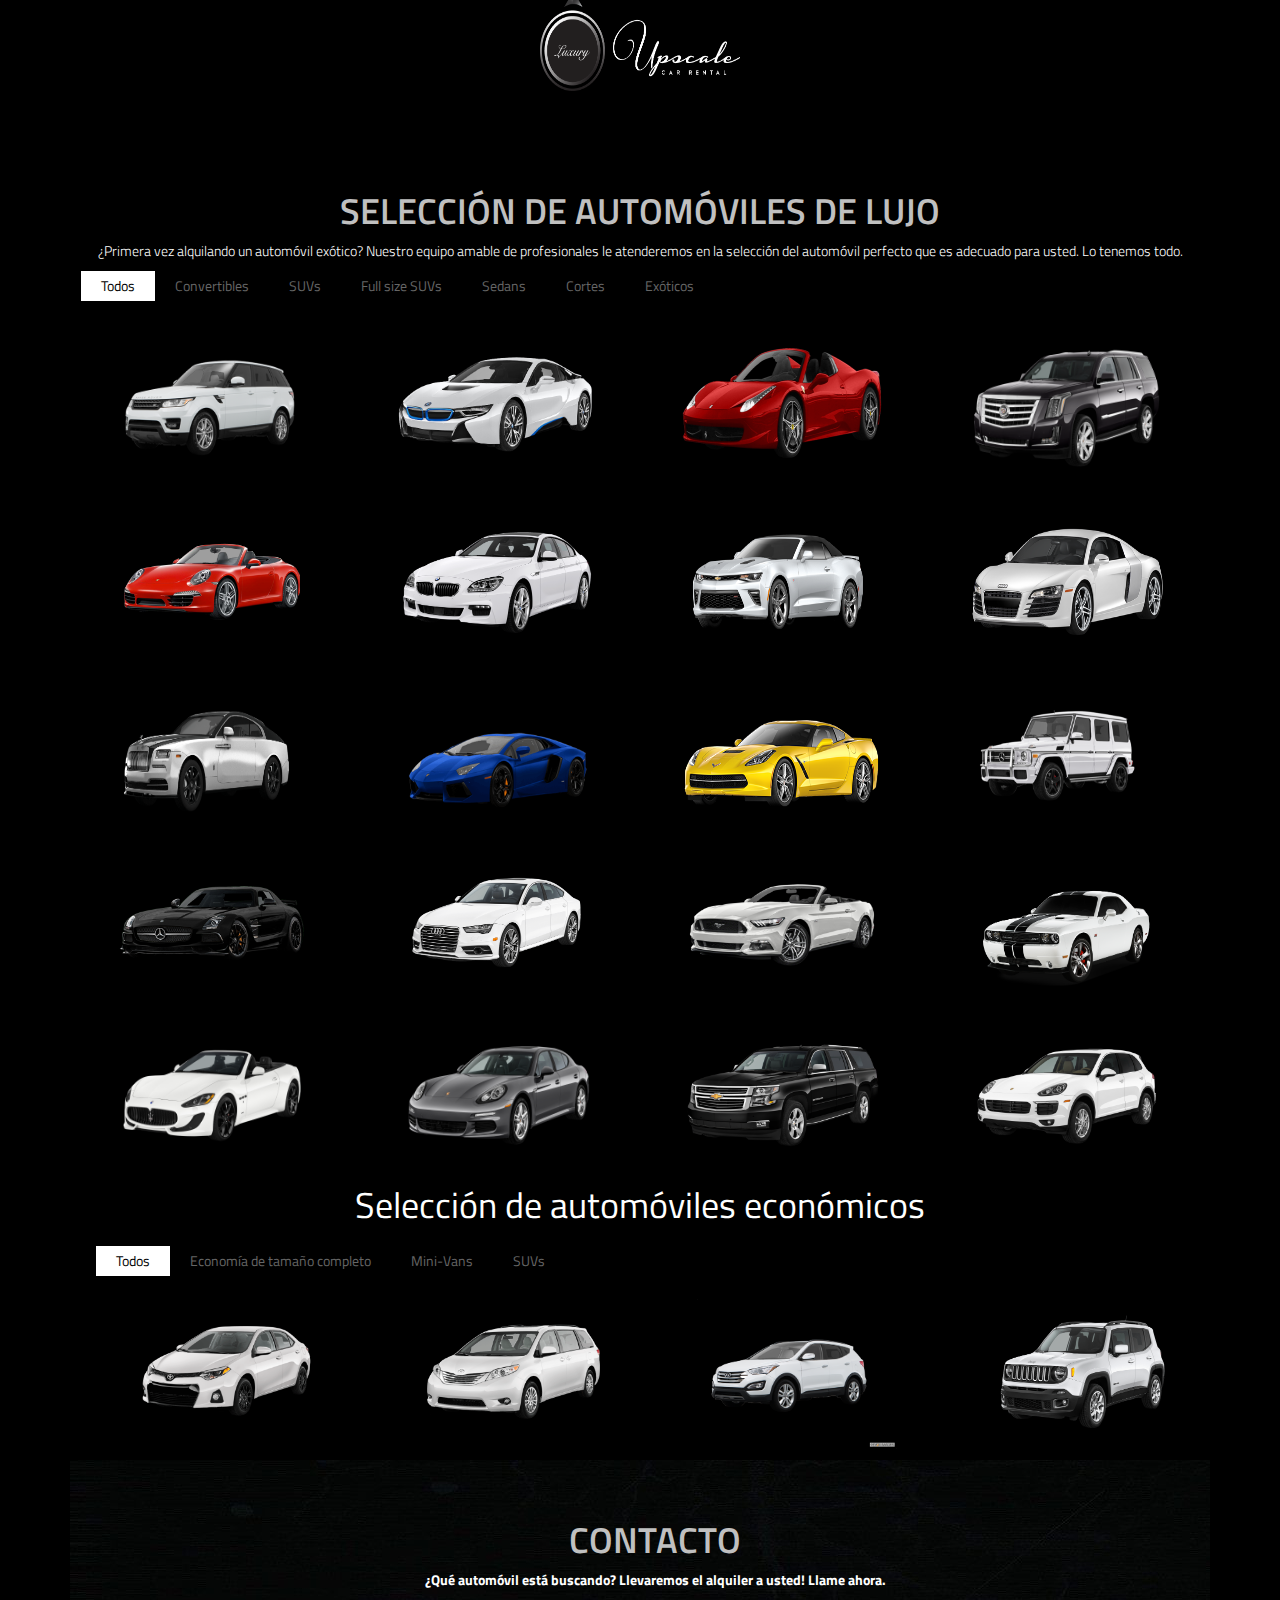
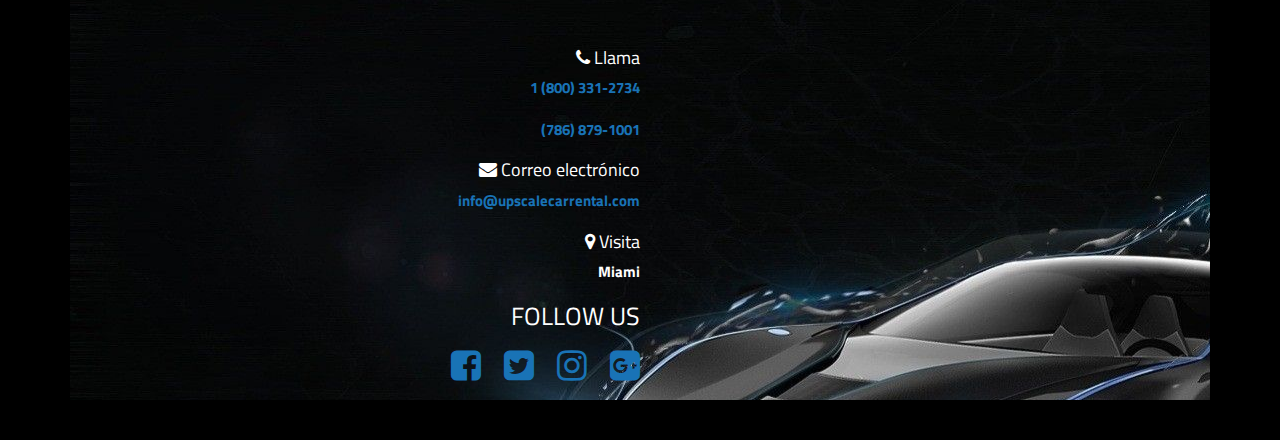
==== commit 895a68fa: "push" ====
--- a/public/spanish.html
+++ b/public/spanish.html
@@ -618,30 +618,7 @@
  </h1>
           <p><b>¿Qué automóvil está buscando? Llevaremos el alquiler a usted! Llame ahora.</b></p>
 
-                    <div class="col-md-6">
-                        <div class="contact_form">
-                        <fieldset id="contact_form">
-                            <div id="result"></div>
-                                <label for="name">
-                                <input type="text" name="name" id="name" placeholder="Enter Your Name" />
-                                </label>
-                                
-                                <label for="email">
-                                <input type="email" name="email" id="email" placeholder="Enter Your Email" />
-                                </label>
-                                
-                                <label for="phone">
-                                <input type="phone" name="phone" id="phone" placeholder="Phone Number" />
-                                </label>
-                                
-                                <label for="message">
-                                <textarea name="message" id="message" placeholder="Enter Your Name"></textarea>
-                                </label>
-                                <button class="submit_btn" id="submit_btn">Submit</button>
-                                </label>
-                        </fieldset>                           
-                        </div>
-                    </div>
+                  
                     <div class="col-md-6">
                         <div class="contact_text">
                             
